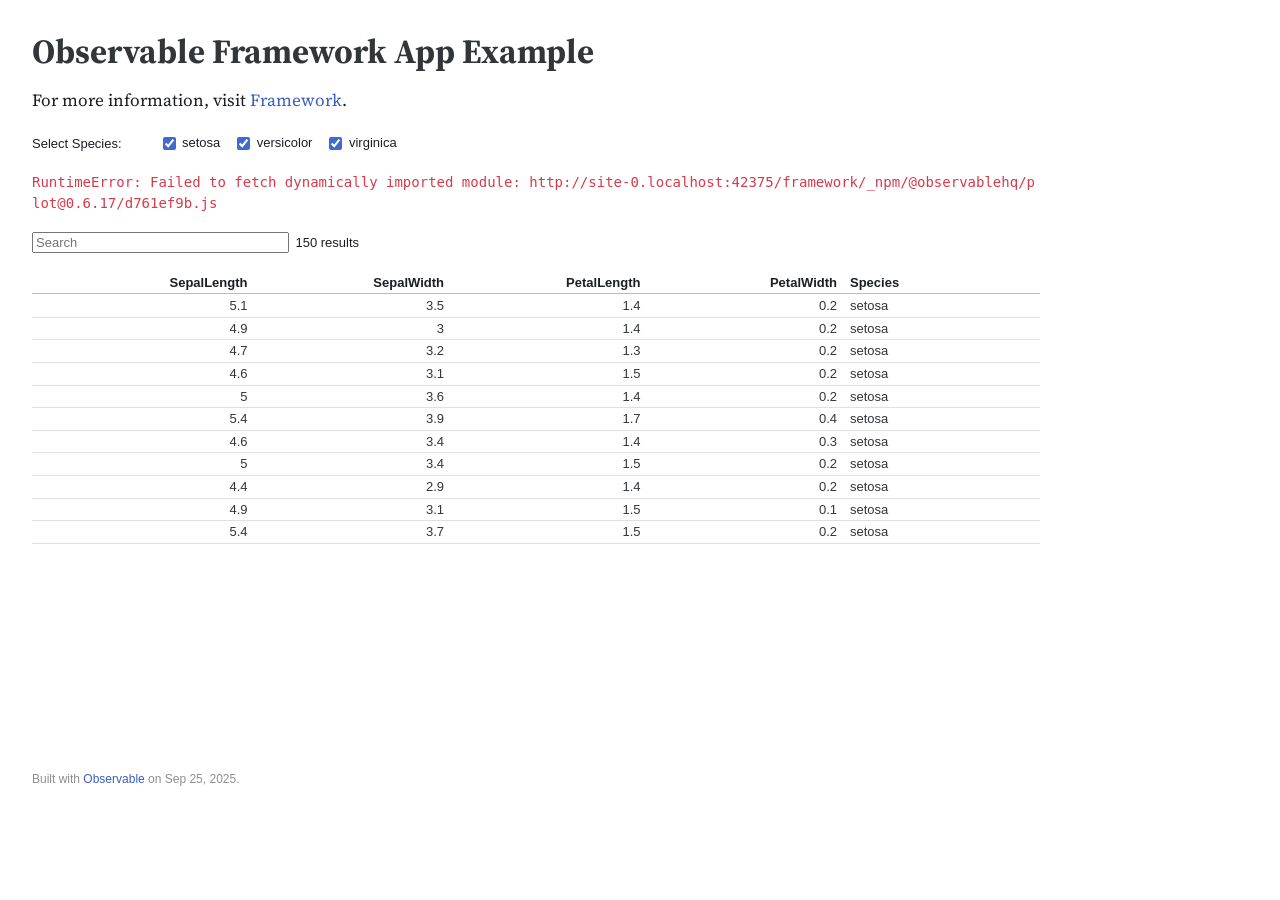
==== framework/index.html @ 9e9c7a54 "add framework" ====
<!DOCTYPE html>
<html>
<head>
<meta charset="utf-8">
<meta name="viewport" content="width=device-width, initial-scale=1, maximum-scale=1">
<meta name="generator" content="Observable Framework v1.13.3">
<title>Observable Framework App Example</title>
<link rel="preconnect" href="https://fonts.gstatic.com" crossorigin>
<link rel="preload" as="style" href="https://fonts.googleapis.com/css2?family=Source+Serif+4:ital,opsz,wght@0,8..60,200..900;1,8..60,200..900&amp;display=swap" crossorigin>
<link rel="preload" as="style" href="./_observablehq/theme-air,near-midnight.dcdbf18e.css">
<link rel="preload" as="style" href="./_observablehq/stdlib/inputs.ea9fd553.css">
<link rel="stylesheet" type="text/css" href="https://fonts.googleapis.com/css2?family=Source+Serif+4:ital,opsz,wght@0,8..60,200..900;1,8..60,200..900&amp;display=swap" crossorigin>
<link rel="stylesheet" type="text/css" href="./_observablehq/theme-air,near-midnight.dcdbf18e.css">
<link rel="stylesheet" type="text/css" href="./_observablehq/stdlib/inputs.ea9fd553.css">
<link rel="modulepreload" href="./_observablehq/client.bec2c5b0.js">
<link rel="modulepreload" href="./_observablehq/runtime.e080113b.js">
<link rel="modulepreload" href="./_observablehq/stdlib.72c7feca.js">
<link rel="modulepreload" href="./_observablehq/stdlib/inputs.bf5e2448.js">
<link rel="modulepreload" href="./_npm/@observablehq/plot@0.6.17/d761ef9b.js">
<link rel="modulepreload" href="./_npm/d3-dsv@3.0.1/9cffc2bd.js">
<link rel="modulepreload" href="./_npm/htl@0.3.1/72f4716c.js">
<link rel="modulepreload" href="./_npm/isoformat@0.2.1/18cbf477.js">
<link rel="modulepreload" href="./_npm/d3@7.9.0/e780feca.js">
<link rel="modulepreload" href="./_npm/interval-tree-1d@1.0.4/53fe8176.js">
<link rel="modulepreload" href="./_npm/d3-array@3.2.4/e93ca09f.js">
<link rel="modulepreload" href="./_npm/d3-axis@3.0.0/0f2de24d.js">
<link rel="modulepreload" href="./_npm/d3-brush@3.0.0/65eb105b.js">
<link rel="modulepreload" href="./_npm/d3-chord@3.0.1/7ef8fb2e.js">
<link rel="modulepreload" href="./_npm/d3-color@3.1.0/aeb57b94.js">
<link rel="modulepreload" href="./_npm/d3-contour@4.0.2/1d2aed74.js">
<link rel="modulepreload" href="./_npm/d3-delaunay@6.0.4/5ced1d52.js">
<link rel="modulepreload" href="./_npm/d3-dispatch@3.0.1/9ba9c7f3.js">
<link rel="modulepreload" href="./_npm/d3-drag@3.0.0/4202580c.js">
<link rel="modulepreload" href="./_npm/d3-ease@3.0.1/cdd7e898.js">
<link rel="modulepreload" href="./_npm/d3-fetch@3.0.1/b4e2ad9a.js">
<link rel="modulepreload" href="./_npm/d3-force@3.0.0/5e804d15.js">
<link rel="modulepreload" href="./_npm/d3-format@3.1.0/86074ef6.js">
<link rel="modulepreload" href="./_npm/d3-geo@3.1.1/40599fb3.js">
<link rel="modulepreload" href="./_npm/d3-hierarchy@3.1.2/e49e792c.js">
<link rel="modulepreload" href="./_npm/d3-interpolate@3.0.1/8d1e5425.js">
<link rel="modulepreload" href="./_npm/d3-path@3.1.0/20d3f133.js">
<link rel="modulepreload" href="./_npm/d3-polygon@3.0.1/7553081f.js">
<link rel="modulepreload" href="./_npm/d3-quadtree@3.0.1/0dfd751c.js">
<link rel="modulepreload" href="./_npm/d3-random@3.0.1/3c90ee06.js">
<link rel="modulepreload" href="./_npm/d3-scale@4.0.2/843b6a76.js">
<link rel="modulepreload" href="./_npm/d3-scale-chromatic@3.1.0/ba24c2e7.js">
<link rel="modulepreload" href="./_npm/d3-selection@3.0.0/4d94e5b7.js">
<link rel="modulepreload" href="./_npm/d3-shape@3.2.0/6d3a6726.js">
<link rel="modulepreload" href="./_npm/d3-time@3.1.0/9f03c579.js">
<link rel="modulepreload" href="./_npm/d3-time-format@4.1.0/07c9626f.js">
<link rel="modulepreload" href="./_npm/d3-timer@3.0.1/b58a267d.js">
<link rel="modulepreload" href="./_npm/d3-transition@3.0.1/004da2ac.js">
<link rel="modulepreload" href="./_npm/d3-zoom@3.0.0/b5786b3f.js">
<link rel="modulepreload" href="./_npm/binary-search-bounds@2.0.5/cbf6ba23.js">
<link rel="modulepreload" href="./_npm/internmap@2.0.3/e08981d9.js">
<link rel="modulepreload" href="./_npm/delaunator@5.0.1/02d43215.js">
<link rel="modulepreload" href="./_npm/robust-predicates@3.0.2/aa00730b.js">
<link rel="icon" href="./_file/observable.1af93621.png" type="image/png" sizes="32x32">
<script type="module">

import {define} from "./_observablehq/client.bec2c5b0.js";
import {registerFile} from "./_observablehq/stdlib.72c7feca.js";

registerFile("./data/iris.csv", {"name":"./data/iris.csv","mimeType":"text/csv","path":"./_file/data/iris.4cd8babb.csv","lastModified":1758835810843,"size":3863});

define({id: "8a3817b7", inputs: ["FileAttachment"], outputs: ["iris"], body: (FileAttachment) => {
const iris = FileAttachment("./data/iris.csv").csv({ typed: true });
return {iris};
}});

define({id: "d30e8e21", inputs: ["view","Inputs"], outputs: ["species"], body: (view,Inputs) => {
const species = view(
  Inputs.checkbox(["setosa", "virginica", "versicolor"], {
    sort: true,
    unique: true,
    value: ["setosa", "virginica", "versicolor"],
    label: "Select Species:",
  })
);
return {species};
}});

define({id: "90ae776d", inputs: ["iris","species"], outputs: ["dat"], body: (iris,species) => {
const dat = iris.filter((d) => species.includes(d.Species));
return {dat};
}});

define({id: "5f3a0eaa", inputs: ["Plot","width","dat","display"], outputs: ["chart"], body: (Plot,width,dat,display) => {
const chart = Plot.plot({
  width,
  grid: true,
  x: { label: "Length" },
  y: { label: "Width" },
  color: { legend: true },
  marks: [
    Plot.dot(dat, {
      x: "SepalLength",
      y: "SepalWidth",
      stroke: "Species",
      tip: true,
    }),
  ],
});
display(chart);
return {chart};
}});

define({id: "5bd51488", inputs: ["view","Inputs","dat"], outputs: ["tab"], body: (view,Inputs,dat) => {
const tab = view(Inputs.search(dat))
tab
return {tab};
}});

define({id: "1975c97d", inputs: ["Inputs","tab","display"], body: async (Inputs,tab,display) => {
display(await(
Inputs.table(tab)
))
}});

</script>
</head>
<body>
<div id="observablehq-center">
<aside id="observablehq-toc" data-selector="h1:not(:first-of-type)[id], h2:first-child[id], :not(h1) + h2[id]">
<nav>
</nav>
</aside>
<main id="observablehq-main" class="observablehq">
<h1 id="observable-framework-app-example" tabindex="-1"><a class="observablehq-header-anchor" href="#observable-framework-app-example">Observable Framework App Example</a></h1>
<p>For more information, visit <a href="https://observablehq.com/framework/" target="_blank" rel="noopener noreferrer">Framework</a>.</p>
<div class="observablehq observablehq--block"><!--:8a3817b7:--></div>
<div class="observablehq observablehq--block"><!--:d30e8e21:--></div>
<div class="observablehq observablehq--block"><!--:90ae776d:--></div>
<div class="observablehq observablehq--block"><!--:5f3a0eaa:--></div>
<div class="observablehq observablehq--block"><!--:5bd51488:--></div>
<div class="observablehq observablehq--block"><observablehq-loading></observablehq-loading><!--:1975c97d:--></div>
</main>
<footer id="observablehq-footer">
<div>Built with <a href="https://observablehq.com/" target="_blank" rel="noopener noreferrer">Observable</a> on <a title="2025-09-25T18:21:43">Sep 25, 2025</a>.</div>
</footer>
</div>
</body>
</html>
---- framework/_observablehq/theme-air,near-midnight.dcdbf18e.css ----
:root{--monospace: Menlo, Consolas, monospace;--monospace-font: 14px/1.5 var(--monospace);--serif: "Source Serif 4", "Iowan Old Style", "Apple Garamond", "Palatino Linotype", "Times New Roman", "Droid Serif", Times, serif, "Apple Color Emoji", "Segoe UI Emoji", "Segoe UI Symbol";--sans-serif: -apple-system, BlinkMacSystemFont, "avenir next", avenir, helvetica, "helvetica neue", ubuntu, roboto, noto, "segoe ui", arial, sans-serif;--theme-blue: #4269d0;--theme-green: #3ca951;--theme-red: #ff725c;--theme-yellow: #efb118}html{-webkit-text-size-adjust:100%;-webkit-font-smoothing:antialiased;-moz-osx-font-smoothing:grayscale;background:var(--theme-background);color:var(--theme-foreground)}body{font:17px/1.5 var(--serif);margin:0}a[href]{color:var(--theme-foreground-focus)}h1,h2,h3,h4,h5,h6{color:var(--theme-foreground-alt);font-weight:700;line-height:1.15;margin-top:0;margin-bottom:.25rem;text-wrap:balance}h2+p,h3+p,h4+p,h2+table,h3+table,h4+table{margin-top:0}h1+h2{color:var(--theme-foreground);font-size:20px;font-style:italic;font-weight:400;margin-bottom:1rem}a[href]{text-decoration:none}a[href]:hover,a[href]:focus{text-decoration:underline}h1 code,h2 code,h3 code,h4 code,h5 code,h6 code{font-size:90%}pre{line-height:1.5}pre,code,tt{font-family:var(--monospace);font-size:14px}img{max-width:100%}p,table,figure,figcaption,h1,h2,h3,h4,h5,h6,.katex-display{max-width:640px}blockquote,ol,ul{max-width:600px}blockquote{margin:1rem 1.5rem}ul ol{padding-left:28px}hr{height:1px;margin:1rem 0;padding:1rem 0;border:none;background:no-repeat center/100% 1px linear-gradient(to right,var(--theme-foreground-faintest),var(--theme-foreground-faintest))}pre{background-color:var(--theme-background-alt);border-radius:4px;margin:1rem -1rem;max-width:960px;min-height:1.5em;padding:.5rem 1rem;overflow-x:auto;box-sizing:border-box}input:not([type]),input[type=email],input[type=number],input[type=password],input[type=range],input[type=search],input[type=tel],input[type=text],input[type=url]{width:240px}input,canvas,button{vertical-align:middle}button,input,textarea{accent-color:var(--theme-blue)}table{width:100%;border-collapse:collapse;font:13px/1.2 var(--sans-serif)}table pre,table code,table tt{font-size:inherit;line-height:inherit}th>pre:only-child,td>pre:only-child{margin:0;padding:0}th{color:var(--theme-foreground);text-align:left;vertical-align:bottom}td{color:var(--theme-foreground-alt);vertical-align:top}th,td{padding:3px 6.5px 3px 0}th:last-child,td:last-child{padding-right:0}tr:not(:last-child){border-bottom:solid 1px var(--theme-foreground-faintest)}thead tr{border-bottom:solid 1px var(--theme-foreground-fainter)}figure,table{margin:1rem 0}figure img{max-width:100%}figure>h2,figure>h3{font-family:var(--sans-serif)}figure>h2{font-size:20px}figure>h3{font-size:16px;font-weight:400}figcaption{font:small var(--sans-serif);color:var(--theme-foreground-muted)}a[href].observablehq-header-anchor{color:inherit}:root{--font-big: 700 32px/1 var(--sans-serif);--font-small: 14px var(--sans-serif)}.big{font:var(--font-big)}.small{font:var(--font-small)}.red{color:var(--theme-red)}.yellow{color:var(--theme-yellow)}.green{color:var(--theme-green)}.blue{color:var(--theme-blue)}.muted{color:var(--theme-foreground-muted)}.observablehq--draft>h1:first-of-type:after{content:" [DRAFT]";color:var(--theme-foreground-muted)}:root{--theme-caret: url("data:image/svg+xml,%3Csvg xmlns='http://www.w3.org/2000/svg' width='16' height='16' viewBox='0 0 16 16'%3E%3Cpath d='M5 7L8.125 9.5L11.25 7' stroke='black' stroke-width='1.5' stroke-linecap='round' fill='none'/%3E%3C/svg%3E");--theme-toggle: url("data:image/svg+xml,%3Csvg xmlns='http://www.w3.org/2000/svg' width='16' height='16' viewBox='0 0 16 16'%3E%3Cpath d='m10.5,11 2.5-3-2.5-3 M6,8h7' fill='none' stroke='black' stroke-width='2'/%3E%3Crect x='2' y='2' fill='currentColor' height='12' rx='0.5' width='2'/%3E%3C/svg%3E");--theme-magnifier: url("data:image/svg+xml,%3Csvg xmlns='http://www.w3.org/2000/svg' width='16' height='16' viewBox='0 0 16 16'%3E%3Cpath stroke='currentColor' stroke-width='2' fill='none' d='M15,15L10.5,10.5a3,3 0 1,0 -6 -6a3,3 0 1,0 6 6'%3E%3C/path%3E%3C/svg%3E");--observablehq-max-width: 1440px;--observablehq-header-height: 2.2rem;scroll-padding-top:2.5rem}:root:has(#observablehq-header){scroll-padding-top:calc(var(--observablehq-header-height) + 2.5rem)}body{max-width:var(--observablehq-max-width);margin:auto}#observablehq-main,#observablehq-header,#observablehq-footer{margin:1rem auto}#observablehq-header{position:fixed;top:0;left:calc(max(0rem,(100vw - var(--observablehq-max-width)) / 2) + var(--observablehq-inset-left) + 2rem);right:calc(max(0rem,(100vw - var(--observablehq-max-width)) / 2) + var(--observablehq-inset-right) + 2rem);z-index:2;display:flex;align-items:center;gap:.5rem;height:var(--observablehq-header-height);margin:0 -2rem 2rem;padding:1rem 2rem .5rem;background:var(--theme-background);border-bottom:solid 1px var(--theme-foreground-faintest);font:500 16px var(--sans-serif)}#observablehq-main{min-height:calc(100vh - 20rem);position:relative;z-index:0}#observablehq-header~#observablehq-main{margin-top:calc(var(--observablehq-header-height) + 1.5rem + 2rem)}#observablehq-footer{display:block;margin-top:10rem;font:12px var(--sans-serif);color:var(--theme-foreground-faint)}#observablehq-footer nav{display:grid;max-width:640px;grid-template-columns:1fr 1fr;column-gap:1rem;margin-bottom:1rem}#observablehq-footer nav a{display:flex;flex-direction:column;border:1px solid var(--theme-foreground-fainter);border-radius:8px;padding:1rem;line-height:1rem;text-decoration:none}#observablehq-footer nav a span{font-size:14px}#observablehq-footer nav a:hover span{text-decoration:underline}#observablehq-footer nav a:hover{border-color:var(--theme-foreground-focus)}#observablehq-footer nav a[rel=prev]{grid-column:1;align-items:start}#observablehq-footer nav a[rel=next]{grid-column:2;align-items:end}#observablehq-footer nav a:before{color:var(--theme-foreground-faint)}#observablehq-footer nav a[rel=prev]:before{content:"Previous page"}#observablehq-footer nav a[rel=next]:before{content:"Next page"}#observablehq-center{margin:2rem;--observablehq-inset-left: 0rem;--observablehq-inset-right: 0rem}#observablehq-sidebar{--observablehq-sidebar-padding-left: max(0rem, (100vw - var(--observablehq-max-width)) / 2) ;position:fixed;background:var(--theme-background-alt);color:var(--theme-foreground-muted);font:14px var(--sans-serif);visibility:hidden;font-weight:500;width:calc(272px + var(--observablehq-sidebar-padding-left));z-index:3;top:0;bottom:0;left:-272px;box-sizing:border-box;padding:0 .5rem 1rem calc(var(--observablehq-sidebar-padding-left) + .5rem);overflow-y:auto}#observablehq-sidebar ol,#observablehq-toc ol{list-style:none;margin:0;padding:0}#observablehq-sidebar>ol,#observablehq-sidebar>details,#observablehq-sidebar>section{position:relative;padding-bottom:.5rem;margin:.5rem 0;border-bottom:solid 1px var(--theme-foreground-faintest)}#observablehq-sidebar>ol:first-child{position:sticky;top:0;z-index:1;font-size:16px;font-weight:700;padding-top:1rem;margin:0;color:var(--theme-foreground)}#observablehq-sidebar>ol:first-child:before{content:"";position:absolute;inset:0 -.5rem;background:var(--theme-background-alt)}#observablehq-sidebar>ol:first-child>li{position:relative}#observablehq-sidebar>ol:first-child>li>a{height:calc(var(--observablehq-header-height) - 1rem)}#observablehq-sidebar>ol:last-child,#observablehq-sidebar>details:last-child,#observablehq-sidebar>section:last-child{border-bottom:none}#observablehq-sidebar summary{font-weight:700;color:var(--theme-foreground);cursor:default}#observablehq-sidebar summary::-webkit-details-marker,#observablehq-sidebar summary::marker{display:none}#observablehq-sidebar details summary:after{position:absolute;right:0;width:1rem;height:1rem;background:var(--theme-foreground-muted);content:"";-webkit-mask:var(--theme-caret);-webkit-mask-repeat:no-repeat;-webkit-mask-position:center;mask:var(--theme-caret);mask-repeat:no-repeat;mask-position:center;padding:.5rem;transition:transform .25s ease;transform:rotate(-90deg);transform-origin:50% 50%}#observablehq-sidebar details summary:hover:after{color:var(--theme-foreground)}#observablehq-sidebar details[open] summary:after{transform:rotate(0)}#observablehq-sidebar-toggle{position:fixed;appearance:none;background:none;top:0;left:0;height:100%;width:2rem;display:flex;align-items:center;justify-content:center;cursor:e-resize;margin:0;color:var(--theme-foreground-muted);z-index:1}#observablehq-sidebar-close{position:absolute;top:1rem;right:0;width:2rem;height:var(--observablehq-header-height);display:flex;align-items:center;justify-content:center;color:var(--theme-foreground-muted);cursor:w-resize;z-index:2}#observablehq-sidebar-toggle:before,#observablehq-sidebar-close:before{content:"";width:1rem;height:1rem;background:currentColor;-webkit-mask:var(--theme-toggle);mask:var(--theme-toggle)}#observablehq-sidebar-close:before{transform:scaleX(-1)}#observablehq-sidebar summary,.observablehq-link a{display:flex;padding:.5rem 1rem .5rem 1.5rem;margin-left:-.5rem;align-items:center}#observablehq-sidebar summary a{flex-grow:1;color:inherit}#observablehq-sidebar summary.observablehq-link{padding:0;margin-left:0}#observablehq-sidebar details summary:hover,.observablehq-link-active a,.observablehq-link a:hover{background:var(--theme-background)}.observablehq-link a:hover{color:var(--theme-foreground-focus)}#observablehq-toc{display:none;position:fixed;color:var(--theme-foreground-muted);font:400 14px var(--sans-serif);z-index:1;top:0;right:calc(max(0rem,(100% - var(--observablehq-max-width)) / 2) + 1rem);bottom:0;overflow-y:auto}#observablehq-header~#observablehq-toc{top:calc(var(--observablehq-header-height) + 1.5rem)}#observablehq-toc nav{width:192px;margin:2rem 0;padding:0 1rem;box-sizing:border-box;border-left:solid 1px var(--theme-foreground-faintest)}#observablehq-toc div{font-weight:700;color:var(--theme-foreground);margin-bottom:.5rem}.observablehq-secondary-link a{display:block;padding:.25rem 0}.observablehq-link:not(.observablehq-link-active) a[href]:not(:hover),.observablehq-secondary-link:not(.observablehq-secondary-link-active) a[href]:not(:hover){color:inherit}.observablehq-link-active,.observablehq-secondary-link-active{position:relative}.observablehq-link-active:before,.observablehq-secondary-link-highlight{content:"";position:absolute;width:3px;background:var(--theme-foreground-focus)}.observablehq-link-active:before{top:0;bottom:0;left:-.5rem}.observablehq-secondary-link-highlight{left:1px;top:2rem;height:0;transition:top .15s ease,height .15s ease}#observablehq-sidebar{transition:visibility .15s 0ms,left .15s 0ms ease}#observablehq-sidebar:focus-within,#observablehq-sidebar-toggle:checked~#observablehq-sidebar{left:0;visibility:initial;box-shadow:0 0 8px 4px #0000001a;transition:visibility 0ms 0ms,left .15s 0ms ease}#observablehq-sidebar-backdrop{display:none;position:fixed;inset:0;z-index:2}#observablehq-sidebar-backdrop:has(~#observablehq-sidebar:focus-within),#observablehq-sidebar-toggle:checked~#observablehq-sidebar-backdrop{display:initial}@media (prefers-color-scheme: dark){#observablehq-sidebar:focus-within,#observablehq-sidebar-toggle:checked~#observablehq-sidebar{box-shadow:0 0 8px 4px #00000080}}@media (min-width: calc(912px + 6rem)){#observablehq-sidebar{transition:none!important}#observablehq-sidebar-toggle:checked~#observablehq-sidebar-backdrop{display:none}#observablehq-sidebar-toggle:checked~#observablehq-sidebar,#observablehq-sidebar-toggle:indeterminate~#observablehq-sidebar{left:0;visibility:initial;box-shadow:none}#observablehq-sidebar-toggle:checked~#observablehq-center,#observablehq-sidebar-toggle:indeterminate~#observablehq-center{--observablehq-inset-left: calc(272px + 1rem) ;--observablehq-inset-right: 1rem;padding-left:var(--observablehq-inset-left);padding-right:1rem}}@media (min-width: calc(832px + 5rem)){#observablehq-toc~#observablehq-main{padding-right:calc(192px + 1rem)}#observablehq-toc{display:block}}@media (min-width: calc(912px + 6rem)){#observablehq-sidebar-toggle:checked~#observablehq-center #observablehq-toc,#observablehq-sidebar-toggle:indeterminate~#observablehq-center #observablehq-toc{display:none}#observablehq-sidebar-toggle:checked~#observablehq-center #observablehq-toc~#observablehq-main,#observablehq-sidebar-toggle:indeterminate~#observablehq-center #observablehq-toc~#observablehq-main{padding-right:0}}@media (min-width: calc(1104px + 7rem)){#observablehq-sidebar-toggle:checked~#observablehq-center #observablehq-toc,#observablehq-sidebar-toggle:indeterminate~#observablehq-center #observablehq-toc,#observablehq-toc{display:block}#observablehq-sidebar-toggle:checked~#observablehq-center #observablehq-toc~#observablehq-main,#observablehq-sidebar-toggle:indeterminate~#observablehq-center #observablehq-toc~#observablehq-main{padding-right:calc(192px + 1rem)}}.observablehq-pre-container{position:relative;margin:1rem -1rem;max-width:960px}.observablehq-pre-container:after{position:absolute;top:0;right:0;height:21px;font:12px var(--sans-serif);color:var(--theme-foreground-muted);background:linear-gradient(to right,transparent,var(--theme-background-alt) 40%);padding:.5rem .5rem .5rem 1.5rem}.observablehq-pre-container[data-language]:after{content:attr(data-language)}.observablehq-pre-container pre{padding-right:4rem;margin:0;max-width:none}.observablehq-pre-copy{position:absolute;top:0;right:0;background:none;color:transparent;border:none;border-radius:4px;padding:0 8px;margin:4px;height:29px;cursor:pointer;z-index:1;display:flex;align-items:center}.observablehq-pre-copied:before{content:"Copied!";position:absolute;right:calc(100% + .25rem);background:linear-gradient(to right,transparent,var(--theme-background-alt) 10%);color:var(--theme-green);font:var(--font-small);padding:4px 8px 4px 16px;pointer-events:none;animation-name:observablehq-pre-copied;animation-duration:.25s;animation-direction:alternate;animation-iteration-count:2}@keyframes observablehq-pre-copied{0%{opacity:0;transform:translate(.5rem)}50%{opacity:1}to{transform:translate(0)}}.observablehq-pre-container[data-copy] .observablehq-pre-copy,.observablehq-pre-container:hover .observablehq-pre-copy,.observablehq-pre-container .observablehq-pre-copy:focus{background:var(--theme-background-alt);color:var(--theme-foreground-faint)}.observablehq-pre-container .observablehq-pre-copy:hover{color:var(--theme-foreground-muted)}.observablehq-pre-container .observablehq-pre-copy:active{color:var(--theme-foreground);background:var(--theme-foreground-faintest)}#observablehq-sidebar.observablehq-search-results>ol:not(:first-child),#observablehq-sidebar.observablehq-search-results>details,#observablehq-sidebar.observablehq-search-results>section{display:none}#observablehq-search{position:relative;padding:.5rem 0 0;display:flex;align-items:center}#observablehq-search input{padding:6px 4px 6px 2.2em;width:100%;border:none;border-radius:4px;background-color:var(--theme-background);font-size:13.3px;height:28px}#observablehq-search input::placeholder{color:var(--theme-foreground-faint)}#observablehq-search:before{position:absolute;left:.5rem;content:"";width:1rem;height:1rem;background:currentColor;-webkit-mask:var(--theme-magnifier);mask:var(--theme-magnifier);pointer-events:none}#observablehq-search:after{position:absolute;right:6px;content:attr(data-shortcut);pointer-events:none}#observablehq-search:focus-within:after{content:""}#observablehq-search-results{--relevance-width: 32px;position:absolute;overflow-y:auto;top:6.5rem;left:var(--observablehq-sidebar-padding-left);right:.5rem;bottom:0}#observablehq-search-results a span{max-width:184px;white-space:nowrap;overflow:hidden;text-overflow:ellipsis}#observablehq-search-results div{text-align:right;font-size:10px;margin:.5em}#observablehq-search-results li{position:relative;display:flex;align-items:center}#observablehq-search-results a{flex-grow:1}#observablehq-search-results li:after,#observablehq-search-results a span:after{content:"";width:var(--relevance-width);height:4px;position:absolute;top:14px;right:.5em;border-radius:2px;background:var(--theme-foreground-muted)}#observablehq-search-results li.observablehq-link-active:after{background:var(--theme-foreground-focus)}#observablehq-search-results a span:after{background:var(--theme-foreground-faintest)}#observablehq-search-results li[data-score="0"]:after{width:calc(var(--relevance-width) * .125)}#observablehq-search-results li[data-score="1"]:after{width:calc(var(--relevance-width) * .25)}#observablehq-search-results li[data-score="2"]:after{width:calc(var(--relevance-width) * .4375)}#observablehq-search-results li[data-score="3"]:after{width:calc(var(--relevance-width) * .625)}#observablehq-search-results li[data-score="4"]:after{width:calc(var(--relevance-width) * .8125)}@media print{#observablehq-center{padding-left:1em!important}#observablehq-sidebar,#observablehq-footer{display:none!important}}#observablehq-main{container-type:inline-size}.grid{margin:1rem 0;display:grid;gap:1rem;grid-auto-rows:1fr}.grid svg{overflow:visible}.grid figure{margin:0}.grid>*>p:first-child{margin-top:0}.grid>*>p:last-child{margin-bottom:0}@container (min-width: 640px){.grid-cols-2,.grid-cols-4{grid-template-columns:repeat(2,minmax(0,1fr))}.grid-cols-2 .grid-colspan-2,.grid-cols-2 .grid-colspan-3,.grid-cols-2 .grid-colspan-4,.grid-cols-4 .grid-colspan-2,.grid-cols-4 .grid-colspan-3,.grid-cols-4 .grid-colspan-4{grid-column:span 2}}@container (min-width: 720px){.grid-cols-3{grid-template-columns:repeat(3,minmax(0,1fr))}.grid-cols-3 .grid-colspan-2{grid-column:span 2}.grid-cols-3 .grid-colspan-3{grid-column:span 3}}@container (min-width: 1080px){.grid-cols-4{grid-template-columns:repeat(4,minmax(0,1fr))}.grid-cols-4 .grid-colspan-3{grid-column:span 3}.grid-cols-4 .grid-colspan-4{grid-column:span 4}}.grid-rowspan-2{grid-row:span 2}.grid-rowspan-3{grid-row:span 3}.grid-rowspan-4{grid-row:span 4}.note,.tip,.warning,.caution{border-left:solid 1px;border-radius:0 4px 4px 0;padding:1rem 2rem;margin:1rem 0;box-sizing:border-box;max-width:640px}.note:before,.tip:before,.warning:before,.caution:before{display:block;margin-bottom:1rem;font-weight:700}.note{border-left-color:var(--theme-foreground-fainter);background-color:var(--theme-background-alt)}.note:before{content:"Note";color:var(--theme-foreground-muted)}.tip{border-left-color:var(--theme-green);background-color:color-mix(in srgb,var(--theme-green),var(--theme-background) 90%)}.tip:before{content:"Tip";color:var(--theme-green)}.warning{border-left-color:var(--theme-yellow);background-color:color-mix(in srgb,var(--theme-yellow),var(--theme-background) 90%)}.warning:before{content:"Warning";color:var(--theme-yellow)}.caution{border-left-color:var(--theme-red);background-color:color-mix(in srgb,var(--theme-red),var(--theme-background) 90%)}.caution:before{content:"Caution";color:var(--theme-red)}.note[label]:before,.tip[label]:before,.warning[label]:before,.caution[label]:before{content:attr(label)}.note>:first-child,.tip>:first-child,.warning>:first-child,.caution>:first-child{margin-top:0}.note>:last-child,.tip>:last-child,.warning>:last-child,.caution>:last-child{margin-bottom:0}.card{background:var(--theme-background-alt);border:solid 1px var(--theme-foreground-faintest);border-radius:.75rem;padding:1rem;margin:1rem 0;font:14px var(--sans-serif)}.grid>.card{margin:0}.card>:first-child,.card>:first-child>:first-child{margin-top:0}.card>:last-child,.card>:last-child>:last-child{margin-bottom:0}.card h2,.card h3{font-size:inherit}.card h2{font-weight:500;font-size:15px}.card h3{font-weight:400;color:var(--theme-foreground-muted)}.card h2~svg,.card h3~svg,.card h2~p,.card h3~p{margin-top:1rem}.observablehq--block:empty{margin:0}@keyframes observablehq-loading{0%{transform:rotate(0)}to{transform:rotate(360deg)}}observablehq-loading{font:var(--monospace-font);color:var(--theme-foreground-muted);display:inline-block;transform-origin:.32em 55%;animation-name:observablehq-loading;animation-timing-function:linear;animation-duration:1s;animation-iteration-count:infinite}observablehq-loading:before{content:"\21bb"}.observablehq--block observablehq-loading{display:block}.observablehq--block{margin:1rem 0}.observablehq--block .observablehq,.observablehq--block .observablehq--inspect{display:block}.observablehq--collapsed,.observablehq--expanded.observablehq--inspect a{cursor:pointer}.observablehq--caret{margin-right:4px;vertical-align:baseline}.observablehq--field{text-indent:-1rem;margin-left:1rem}.observablehq--inspect{font:var(--monospace-font);overflow-x:auto;white-space:pre}.observablehq--inspect.observablehq--import{white-space:normal}.observablehq--inspect::-webkit-scrollbar{display:none}.observablehq--error .observablehq--inspect{word-break:break-all;white-space:pre-wrap}.observablehq--string-expand{margin-left:6px;padding:2px 6px;border-radius:2px;font-size:80%;background:var(--theme-background-alt);cursor:pointer;vertical-align:middle}.observablehq--keyword,.hljs-doctag,.hljs-keyword,.hljs-meta .hljs-keyword,.hljs-template-tag,.hljs-template-variable,.hljs-type,.hljs-variable.language_{color:var(--syntax-keyword)}.observablehq--symbol,.hljs-title,.hljs-title.class_,.hljs-title.class_.inherited__,.hljs-title.function_{color:var(--syntax-entity)}.observablehq--index,.observablehq--key,.hljs-attr,.hljs-attribute,.hljs-meta,.hljs-operator,.hljs-variable,.hljs-selector-attr,.hljs-selector-class,.hljs-selector-id{color:var(--syntax-constant)}.observablehq--regexp,.observablehq--string,.hljs-regexp,.hljs-string,.hljs-meta .hljs-string{color:var(--syntax-string)}.observablehq--null,.observablehq--undefined,.hljs-built_in,.hljs-literal,.hljs-symbol{color:var(--syntax-variable)}.observablehq--prototype-key,.observablehq--empty,.hljs-comment,.hljs-formula{color:var(--syntax-comment)}.observablehq--bigint,.observablehq--boolean,.observablehq--date,.observablehq--forbidden,.observablehq--number,.hljs-name,.hljs-number,.hljs-quote,.hljs-selector-tag,.hljs-selector-pseudo{color:var(--syntax-entity-tag)}.hljs-subst{color:var(--syntax-storage-modifier-import)}.hljs-section{color:var(--syntax-markup-heading);font-weight:700}.hljs-bullet{color:var(--syntax-markup-list)}.hljs-emphasis{color:var(--syntax-markup-italic);font-style:italic}.hljs-strong{color:var(--syntax-markup-bold);font-weight:700}.hljs-addition{color:var(--syntax-markup-inserted);background-color:var(--syntax-markup-inserted-background)}.hljs-deletion{color:var(--syntax-markup-deleted);background-color:var(--syntax-markup-deleted-background)}.observablehq--empty{font-style:oblique}.observablehq--error{color:var(--syntax-keyword)}.plot-d6a7b5{--plot-background: var(--theme-background)}p .plot-d6a7b5{display:inline-block}@media (prefers-color-scheme: light){:root{--syntax-keyword: #d73a49;--syntax-entity: #6f42c1;--syntax-constant: #005cc5;--syntax-string: #032f62;--syntax-variable: #e36209;--syntax-comment: var(--theme-foreground-muted);--syntax-entity-tag: #22863a;--syntax-storage-modifier-import: #24292e;--syntax-markup-heading: #005cc5;--syntax-markup-list: #735c0f;--syntax-markup-italic: #24292e;--syntax-markup-bold: #24292e;--syntax-markup-inserted: #22863a;--syntax-markup-inserted-background: #f0fff4;--syntax-markup-deleted: #b31d28;--syntax-markup-deleted-background: #ffeef0}}@media (prefers-color-scheme: light){:root{--theme-background-b: color-mix(in srgb, var(--theme-foreground) 4%, var(--theme-background-a));--theme-background: var(--theme-background-a);--theme-background-alt: var(--theme-background-b);--theme-foreground-alt: color-mix(in srgb, var(--theme-foreground) 90%, var(--theme-background-a));--theme-foreground-muted: color-mix(in srgb, var(--theme-foreground) 60%, var(--theme-background-a));--theme-foreground-faint: color-mix(in srgb, var(--theme-foreground) 50%, var(--theme-background-a));--theme-foreground-fainter: color-mix(in srgb, var(--theme-foreground) 30%, var(--theme-background-a));--theme-foreground-faintest: color-mix(in srgb, var(--theme-foreground) 14%, var(--theme-background-a));color-scheme:light}}@media (prefers-color-scheme: light){:root{--theme-foreground: #1b1e23;--theme-foreground-focus: #3b5fc0;--theme-background-a: #ffffff}}@media (prefers-color-scheme: dark){:root{--syntax-keyword: #ff7b72;--syntax-entity: #d2a8ff;--syntax-constant: #79c0ff;--syntax-string: #a5d6ff;--syntax-variable: #ffa657;--syntax-comment: var(--theme-foreground-muted);--syntax-entity-tag: #7ee787;--syntax-storage-modifier-import: #c9d1d9;--syntax-markup-heading: #1f6feb;--syntax-markup-list: #f2cc60;--syntax-markup-italic: #c9d1d9;--syntax-markup-bold: #c9d1d9;--syntax-markup-inserted: #aff5b4;--syntax-markup-inserted-background: #033a16;--syntax-markup-deleted: #ffdcd7;--syntax-markup-deleted-background: #67060c}}@media (prefers-color-scheme: dark){:root{--theme-background-a: color-mix(in srgb, var(--theme-foreground) 4%, var(--theme-background-b));--theme-background: var(--theme-background-a);--theme-background-alt: var(--theme-background-b);--theme-foreground-alt: color-mix(in srgb, var(--theme-foreground) 90%, var(--theme-background-b));--theme-foreground-muted: color-mix(in srgb, var(--theme-foreground) 60%, var(--theme-background-b));--theme-foreground-faint: color-mix(in srgb, var(--theme-foreground) 50%, var(--theme-background-b));--theme-foreground-fainter: color-mix(in srgb, var(--theme-foreground) 30%, var(--theme-background-b));--theme-foreground-faintest: color-mix(in srgb, var(--theme-foreground) 14%, var(--theme-background-b));color-scheme:dark}}@media (prefers-color-scheme: dark){:root{--theme-foreground: #dfdfd6;--theme-foreground-focus: oklch(.712564 .257662 265.758);--theme-background-b: #161616}}
---- framework/_observablehq/stdlib/inputs.ea9fd553.css ----
.inputs-3a86ea{--length1: 3.25px;--length2: 6.5px;--length3: 13px;--label-width: 120px;--input-width: 240px;font:13px/1.2 var(--sans-serif)}form.inputs-3a86ea{display:flex;align-items:center;flex-wrap:wrap;min-height:25.5px;margin:var(--length3) 0}form.inputs-3a86ea>label{width:100%;padding-bottom:3px}form.inputs-3a86ea-toggle{flex-wrap:nowrap}form.inputs-3a86ea-toggle>label{align-self:start;padding:5px 0 4px;margin-right:var(--length2)}form.inputs-3a86ea-toggle>label,form.inputs-3a86ea-toggle .inputs-3a86ea-input{width:initial}@media only screen and (min-width: 30em){form.inputs-3a86ea{flex-wrap:nowrap;width:calc(var(--input-width) + var(--label-width));max-width:100%;margin:initial}form.inputs-3a86ea>label{flex-shrink:0;align-self:start;padding:5px 0 4px;width:var(--label-width);margin-right:var(--length2)}}.inputs-3a86ea button,.inputs-3a86ea input,.inputs-3a86ea select,.inputs-3a86ea table,.inputs-3a86ea textarea{color:inherit;font:inherit;box-sizing:border-box}.inputs-3a86ea button,.inputs-3a86ea input{line-height:normal}.inputs-3a86ea button{margin:0}.inputs-3a86ea button+button{margin-left:var(--length1)}.inputs-3a86ea-textarea{--input-width: 520px}.inputs-3a86ea-textarea>div{width:100%;text-align:right}.inputs-3a86ea-textarea>div textarea{display:block;width:100%;margin:0;padding:4px;min-height:calc(2.5em + 8px);max-height:calc(14em + 8px);resize:vertical}.inputs-3a86ea-textarea>div button{margin:4px 0 0}.inputs-3a86ea input[type=radio],.inputs-3a86ea input[type=checkbox]{margin-right:var(--length2)}.inputs-3a86ea-input{display:flex;align-items:center;width:100%}.inputs-3a86ea-input>input,.inputs-3a86ea-input>button,.inputs-3a86ea-input>output{width:inherit;min-width:0}.inputs-3a86ea-input>button,.inputs-3a86ea-input>output,.inputs-3a86ea-input>input[type=number]{flex-shrink:2.5}.inputs-3a86ea-input>output{white-space:pre;margin-left:var(--length2)}.inputs-3a86ea-input>button{margin-left:var(--length1)}.inputs-3a86ea-input>input[type=number]{font-variant-numeric:tabular-nums;flex-shrink:1.5;text-overflow:ellipsis}.inputs-3a86ea-input>input[type=color]~output{font-family:ui-monospace,var(--monospace)}.inputs-3a86ea-input:not(:only-child)>input[type=color]~output{flex-shrink:1}.inputs-3a86ea-input>input[type=range]{margin:0;margin-left:var(--length2)}.inputs-3a86ea-input>input[type=date],.inputs-3a86ea-input>input[type=datetime-local]{height:22px}form.inputs-3a86ea-checkbox{width:auto;max-width:640px}.inputs-3a86ea-checkbox div label{display:inline-flex;align-items:center;margin-right:var(--length3)}form.inputs-3a86ea-table{display:block;overflow-y:auto;width:100%}.inputs-3a86ea-table table{max-width:initial;min-height:33px;margin:0;border-collapse:separate;border-spacing:0;font-variant-numeric:tabular-nums}.inputs-3a86ea-table tr:not(:last-child) td,.inputs-3a86ea-table tr:not(:last-child) th{border-bottom:solid 1px var(--theme-foreground-faintest)}.inputs-3a86ea-table thead tr td,.inputs-3a86ea-table thead tr th{border-bottom:solid 1px var(--theme-foreground-fainter)}.inputs-3a86ea-table thead th span{display:inline-block;width:.5em;margin-left:-.5em}.inputs-3a86ea-table td,.inputs-3a86ea-table th{white-space:nowrap;text-overflow:ellipsis;overflow:hidden;padding:3px 6.5px 3px 0}.inputs-3a86ea-table tr>:not(:first-of-type){padding-left:var(--length2)}.inputs-3a86ea-table tr>:last-of-type{padding-right:var(--length3)}.inputs-3a86ea-table tr>:first-of-type{text-overflow:unset;width:19px}.inputs-3a86ea-table tr>:first-of-type input{opacity:0;margin:0 3px 1px 4px}.inputs-3a86ea-table tr:hover>:first-of-type input:enabled,.inputs-3a86ea-table tr>:first-of-type input:focus,.inputs-3a86ea-table tr>:first-of-type input:checked,.inputs-3a86ea-table tr>:first-of-type input[type=checkbox]:indeterminate{opacity:inherit}.inputs-3a86ea-table thead tr{border-bottom:none}.inputs-3a86ea-table thead th{position:sticky;top:0;background:var(--theme-background);cursor:ns-resize}.inputs-3a86ea-table tbody tr:first-child td{padding-top:4px}
---- framework/_observablehq/theme-air,near-midnight.dcdbf18e.css ----
:root{--monospace: Menlo, Consolas, monospace;--monospace-font: 14px/1.5 var(--monospace);--serif: "Source Serif 4", "Iowan Old Style", "Apple Garamond", "Palatino Linotype", "Times New Roman", "Droid Serif", Times, serif, "Apple Color Emoji", "Segoe UI Emoji", "Segoe UI Symbol";--sans-serif: -apple-system, BlinkMacSystemFont, "avenir next", avenir, helvetica, "helvetica neue", ubuntu, roboto, noto, "segoe ui", arial, sans-serif;--theme-blue: #4269d0;--theme-green: #3ca951;--theme-red: #ff725c;--theme-yellow: #efb118}html{-webkit-text-size-adjust:100%;-webkit-font-smoothing:antialiased;-moz-osx-font-smoothing:grayscale;background:var(--theme-background);color:var(--theme-foreground)}body{font:17px/1.5 var(--serif);margin:0}a[href]{color:var(--theme-foreground-focus)}h1,h2,h3,h4,h5,h6{color:var(--theme-foreground-alt);font-weight:700;line-height:1.15;margin-top:0;margin-bottom:.25rem;text-wrap:balance}h2+p,h3+p,h4+p,h2+table,h3+table,h4+table{margin-top:0}h1+h2{color:var(--theme-foreground);font-size:20px;font-style:italic;font-weight:400;margin-bottom:1rem}a[href]{text-decoration:none}a[href]:hover,a[href]:focus{text-decoration:underline}h1 code,h2 code,h3 code,h4 code,h5 code,h6 code{font-size:90%}pre{line-height:1.5}pre,code,tt{font-family:var(--monospace);font-size:14px}img{max-width:100%}p,table,figure,figcaption,h1,h2,h3,h4,h5,h6,.katex-display{max-width:640px}blockquote,ol,ul{max-width:600px}blockquote{margin:1rem 1.5rem}ul ol{padding-left:28px}hr{height:1px;margin:1rem 0;padding:1rem 0;border:none;background:no-repeat center/100% 1px linear-gradient(to right,var(--theme-foreground-faintest),var(--theme-foreground-faintest))}pre{background-color:var(--theme-background-alt);border-radius:4px;margin:1rem -1rem;max-width:960px;min-height:1.5em;padding:.5rem 1rem;overflow-x:auto;box-sizing:border-box}input:not([type]),input[type=email],input[type=number],input[type=password],input[type=range],input[type=search],input[type=tel],input[type=text],input[type=url]{width:240px}input,canvas,button{vertical-align:middle}button,input,textarea{accent-color:var(--theme-blue)}table{width:100%;border-collapse:collapse;font:13px/1.2 var(--sans-serif)}table pre,table code,table tt{font-size:inherit;line-height:inherit}th>pre:only-child,td>pre:only-child{margin:0;padding:0}th{color:var(--theme-foreground);text-align:left;vertical-align:bottom}td{color:var(--theme-foreground-alt);vertical-align:top}th,td{padding:3px 6.5px 3px 0}th:last-child,td:last-child{padding-right:0}tr:not(:last-child){border-bottom:solid 1px var(--theme-foreground-faintest)}thead tr{border-bottom:solid 1px var(--theme-foreground-fainter)}figure,table{margin:1rem 0}figure img{max-width:100%}figure>h2,figure>h3{font-family:var(--sans-serif)}figure>h2{font-size:20px}figure>h3{font-size:16px;font-weight:400}figcaption{font:small var(--sans-serif);color:var(--theme-foreground-muted)}a[href].observablehq-header-anchor{color:inherit}:root{--font-big: 700 32px/1 var(--sans-serif);--font-small: 14px var(--sans-serif)}.big{font:var(--font-big)}.small{font:var(--font-small)}.red{color:var(--theme-red)}.yellow{color:var(--theme-yellow)}.green{color:var(--theme-green)}.blue{color:var(--theme-blue)}.muted{color:var(--theme-foreground-muted)}.observablehq--draft>h1:first-of-type:after{content:" [DRAFT]";color:var(--theme-foreground-muted)}:root{--theme-caret: url("data:image/svg+xml,%3Csvg xmlns='http://www.w3.org/2000/svg' width='16' height='16' viewBox='0 0 16 16'%3E%3Cpath d='M5 7L8.125 9.5L11.25 7' stroke='black' stroke-width='1.5' stroke-linecap='round' fill='none'/%3E%3C/svg%3E");--theme-toggle: url("data:image/svg+xml,%3Csvg xmlns='http://www.w3.org/2000/svg' width='16' height='16' viewBox='0 0 16 16'%3E%3Cpath d='m10.5,11 2.5-3-2.5-3 M6,8h7' fill='none' stroke='black' stroke-width='2'/%3E%3Crect x='2' y='2' fill='currentColor' height='12' rx='0.5' width='2'/%3E%3C/svg%3E");--theme-magnifier: url("data:image/svg+xml,%3Csvg xmlns='http://www.w3.org/2000/svg' width='16' height='16' viewBox='0 0 16 16'%3E%3Cpath stroke='currentColor' stroke-width='2' fill='none' d='M15,15L10.5,10.5a3,3 0 1,0 -6 -6a3,3 0 1,0 6 6'%3E%3C/path%3E%3C/svg%3E");--observablehq-max-width: 1440px;--observablehq-header-height: 2.2rem;scroll-padding-top:2.5rem}:root:has(#observablehq-header){scroll-padding-top:calc(var(--observablehq-header-height) + 2.5rem)}body{max-width:var(--observablehq-max-width);margin:auto}#observablehq-main,#observablehq-header,#observablehq-footer{margin:1rem auto}#observablehq-header{position:fixed;top:0;left:calc(max(0rem,(100vw - var(--observablehq-max-width)) / 2) + var(--observablehq-inset-left) + 2rem);right:calc(max(0rem,(100vw - var(--observablehq-max-width)) / 2) + var(--observablehq-inset-right) + 2rem);z-index:2;display:flex;align-items:center;gap:.5rem;height:var(--observablehq-header-height);margin:0 -2rem 2rem;padding:1rem 2rem .5rem;background:var(--theme-background);border-bottom:solid 1px var(--theme-foreground-faintest);font:500 16px var(--sans-serif)}#observablehq-main{min-height:calc(100vh - 20rem);position:relative;z-index:0}#observablehq-header~#observablehq-main{margin-top:calc(var(--observablehq-header-height) + 1.5rem + 2rem)}#observablehq-footer{display:block;margin-top:10rem;font:12px var(--sans-serif);color:var(--theme-foreground-faint)}#observablehq-footer nav{display:grid;max-width:640px;grid-template-columns:1fr 1fr;column-gap:1rem;margin-bottom:1rem}#observablehq-footer nav a{display:flex;flex-direction:column;border:1px solid var(--theme-foreground-fainter);border-radius:8px;padding:1rem;line-height:1rem;text-decoration:none}#observablehq-footer nav a span{font-size:14px}#observablehq-footer nav a:hover span{text-decoration:underline}#observablehq-footer nav a:hover{border-color:var(--theme-foreground-focus)}#observablehq-footer nav a[rel=prev]{grid-column:1;align-items:start}#observablehq-footer nav a[rel=next]{grid-column:2;align-items:end}#observablehq-footer nav a:before{color:var(--theme-foreground-faint)}#observablehq-footer nav a[rel=prev]:before{content:"Previous page"}#observablehq-footer nav a[rel=next]:before{content:"Next page"}#observablehq-center{margin:2rem;--observablehq-inset-left: 0rem;--observablehq-inset-right: 0rem}#observablehq-sidebar{--observablehq-sidebar-padding-left: max(0rem, (100vw - var(--observablehq-max-width)) / 2) ;position:fixed;background:var(--theme-background-alt);color:var(--theme-foreground-muted);font:14px var(--sans-serif);visibility:hidden;font-weight:500;width:calc(272px + var(--observablehq-sidebar-padding-left));z-index:3;top:0;bottom:0;left:-272px;box-sizing:border-box;padding:0 .5rem 1rem calc(var(--observablehq-sidebar-padding-left) + .5rem);overflow-y:auto}#observablehq-sidebar ol,#observablehq-toc ol{list-style:none;margin:0;padding:0}#observablehq-sidebar>ol,#observablehq-sidebar>details,#observablehq-sidebar>section{position:relative;padding-bottom:.5rem;margin:.5rem 0;border-bottom:solid 1px var(--theme-foreground-faintest)}#observablehq-sidebar>ol:first-child{position:sticky;top:0;z-index:1;font-size:16px;font-weight:700;padding-top:1rem;margin:0;color:var(--theme-foreground)}#observablehq-sidebar>ol:first-child:before{content:"";position:absolute;inset:0 -.5rem;background:var(--theme-background-alt)}#observablehq-sidebar>ol:first-child>li{position:relative}#observablehq-sidebar>ol:first-child>li>a{height:calc(var(--observablehq-header-height) - 1rem)}#observablehq-sidebar>ol:last-child,#observablehq-sidebar>details:last-child,#observablehq-sidebar>section:last-child{border-bottom:none}#observablehq-sidebar summary{font-weight:700;color:var(--theme-foreground);cursor:default}#observablehq-sidebar summary::-webkit-details-marker,#observablehq-sidebar summary::marker{display:none}#observablehq-sidebar details summary:after{position:absolute;right:0;width:1rem;height:1rem;background:var(--theme-foreground-muted);content:"";-webkit-mask:var(--theme-caret);-webkit-mask-repeat:no-repeat;-webkit-mask-position:center;mask:var(--theme-caret);mask-repeat:no-repeat;mask-position:center;padding:.5rem;transition:transform .25s ease;transform:rotate(-90deg);transform-origin:50% 50%}#observablehq-sidebar details summary:hover:after{color:var(--theme-foreground)}#observablehq-sidebar details[open] summary:after{transform:rotate(0)}#observablehq-sidebar-toggle{position:fixed;appearance:none;background:none;top:0;left:0;height:100%;width:2rem;display:flex;align-items:center;justify-content:center;cursor:e-resize;margin:0;color:var(--theme-foreground-muted);z-index:1}#observablehq-sidebar-close{position:absolute;top:1rem;right:0;width:2rem;height:var(--observablehq-header-height);display:flex;align-items:center;justify-content:center;color:var(--theme-foreground-muted);cursor:w-resize;z-index:2}#observablehq-sidebar-toggle:before,#observablehq-sidebar-close:before{content:"";width:1rem;height:1rem;background:currentColor;-webkit-mask:var(--theme-toggle);mask:var(--theme-toggle)}#observablehq-sidebar-close:before{transform:scaleX(-1)}#observablehq-sidebar summary,.observablehq-link a{display:flex;padding:.5rem 1rem .5rem 1.5rem;margin-left:-.5rem;align-items:center}#observablehq-sidebar summary a{flex-grow:1;color:inherit}#observablehq-sidebar summary.observablehq-link{padding:0;margin-left:0}#observablehq-sidebar details summary:hover,.observablehq-link-active a,.observablehq-link a:hover{background:var(--theme-background)}.observablehq-link a:hover{color:var(--theme-foreground-focus)}#observablehq-toc{display:none;position:fixed;color:var(--theme-foreground-muted);font:400 14px var(--sans-serif);z-index:1;top:0;right:calc(max(0rem,(100% - var(--observablehq-max-width)) / 2) + 1rem);bottom:0;overflow-y:auto}#observablehq-header~#observablehq-toc{top:calc(var(--observablehq-header-height) + 1.5rem)}#observablehq-toc nav{width:192px;margin:2rem 0;padding:0 1rem;box-sizing:border-box;border-left:solid 1px var(--theme-foreground-faintest)}#observablehq-toc div{font-weight:700;color:var(--theme-foreground);margin-bottom:.5rem}.observablehq-secondary-link a{display:block;padding:.25rem 0}.observablehq-link:not(.observablehq-link-active) a[href]:not(:hover),.observablehq-secondary-link:not(.observablehq-secondary-link-active) a[href]:not(:hover){color:inherit}.observablehq-link-active,.observablehq-secondary-link-active{position:relative}.observablehq-link-active:before,.observablehq-secondary-link-highlight{content:"";position:absolute;width:3px;background:var(--theme-foreground-focus)}.observablehq-link-active:before{top:0;bottom:0;left:-.5rem}.observablehq-secondary-link-highlight{left:1px;top:2rem;height:0;transition:top .15s ease,height .15s ease}#observablehq-sidebar{transition:visibility .15s 0ms,left .15s 0ms ease}#observablehq-sidebar:focus-within,#observablehq-sidebar-toggle:checked~#observablehq-sidebar{left:0;visibility:initial;box-shadow:0 0 8px 4px #0000001a;transition:visibility 0ms 0ms,left .15s 0ms ease}#observablehq-sidebar-backdrop{display:none;position:fixed;inset:0;z-index:2}#observablehq-sidebar-backdrop:has(~#observablehq-sidebar:focus-within),#observablehq-sidebar-toggle:checked~#observablehq-sidebar-backdrop{display:initial}@media (prefers-color-scheme: dark){#observablehq-sidebar:focus-within,#observablehq-sidebar-toggle:checked~#observablehq-sidebar{box-shadow:0 0 8px 4px #00000080}}@media (min-width: calc(912px + 6rem)){#observablehq-sidebar{transition:none!important}#observablehq-sidebar-toggle:checked~#observablehq-sidebar-backdrop{display:none}#observablehq-sidebar-toggle:checked~#observablehq-sidebar,#observablehq-sidebar-toggle:indeterminate~#observablehq-sidebar{left:0;visibility:initial;box-shadow:none}#observablehq-sidebar-toggle:checked~#observablehq-center,#observablehq-sidebar-toggle:indeterminate~#observablehq-center{--observablehq-inset-left: calc(272px + 1rem) ;--observablehq-inset-right: 1rem;padding-left:var(--observablehq-inset-left);padding-right:1rem}}@media (min-width: calc(832px + 5rem)){#observablehq-toc~#observablehq-main{padding-right:calc(192px + 1rem)}#observablehq-toc{display:block}}@media (min-width: calc(912px + 6rem)){#observablehq-sidebar-toggle:checked~#observablehq-center #observablehq-toc,#observablehq-sidebar-toggle:indeterminate~#observablehq-center #observablehq-toc{display:none}#observablehq-sidebar-toggle:checked~#observablehq-center #observablehq-toc~#observablehq-main,#observablehq-sidebar-toggle:indeterminate~#observablehq-center #observablehq-toc~#observablehq-main{padding-right:0}}@media (min-width: calc(1104px + 7rem)){#observablehq-sidebar-toggle:checked~#observablehq-center #observablehq-toc,#observablehq-sidebar-toggle:indeterminate~#observablehq-center #observablehq-toc,#observablehq-toc{display:block}#observablehq-sidebar-toggle:checked~#observablehq-center #observablehq-toc~#observablehq-main,#observablehq-sidebar-toggle:indeterminate~#observablehq-center #observablehq-toc~#observablehq-main{padding-right:calc(192px + 1rem)}}.observablehq-pre-container{position:relative;margin:1rem -1rem;max-width:960px}.observablehq-pre-container:after{position:absolute;top:0;right:0;height:21px;font:12px var(--sans-serif);color:var(--theme-foreground-muted);background:linear-gradient(to right,transparent,var(--theme-background-alt) 40%);padding:.5rem .5rem .5rem 1.5rem}.observablehq-pre-container[data-language]:after{content:attr(data-language)}.observablehq-pre-container pre{padding-right:4rem;margin:0;max-width:none}.observablehq-pre-copy{position:absolute;top:0;right:0;background:none;color:transparent;border:none;border-radius:4px;padding:0 8px;margin:4px;height:29px;cursor:pointer;z-index:1;display:flex;align-items:center}.observablehq-pre-copied:before{content:"Copied!";position:absolute;right:calc(100% + .25rem);background:linear-gradient(to right,transparent,var(--theme-background-alt) 10%);color:var(--theme-green);font:var(--font-small);padding:4px 8px 4px 16px;pointer-events:none;animation-name:observablehq-pre-copied;animation-duration:.25s;animation-direction:alternate;animation-iteration-count:2}@keyframes observablehq-pre-copied{0%{opacity:0;transform:translate(.5rem)}50%{opacity:1}to{transform:translate(0)}}.observablehq-pre-container[data-copy] .observablehq-pre-copy,.observablehq-pre-container:hover .observablehq-pre-copy,.observablehq-pre-container .observablehq-pre-copy:focus{background:var(--theme-background-alt);color:var(--theme-foreground-faint)}.observablehq-pre-container .observablehq-pre-copy:hover{color:var(--theme-foreground-muted)}.observablehq-pre-container .observablehq-pre-copy:active{color:var(--theme-foreground);background:var(--theme-foreground-faintest)}#observablehq-sidebar.observablehq-search-results>ol:not(:first-child),#observablehq-sidebar.observablehq-search-results>details,#observablehq-sidebar.observablehq-search-results>section{display:none}#observablehq-search{position:relative;padding:.5rem 0 0;display:flex;align-items:center}#observablehq-search input{padding:6px 4px 6px 2.2em;width:100%;border:none;border-radius:4px;background-color:var(--theme-background);font-size:13.3px;height:28px}#observablehq-search input::placeholder{color:var(--theme-foreground-faint)}#observablehq-search:before{position:absolute;left:.5rem;content:"";width:1rem;height:1rem;background:currentColor;-webkit-mask:var(--theme-magnifier);mask:var(--theme-magnifier);pointer-events:none}#observablehq-search:after{position:absolute;right:6px;content:attr(data-shortcut);pointer-events:none}#observablehq-search:focus-within:after{content:""}#observablehq-search-results{--relevance-width: 32px;position:absolute;overflow-y:auto;top:6.5rem;left:var(--observablehq-sidebar-padding-left);right:.5rem;bottom:0}#observablehq-search-results a span{max-width:184px;white-space:nowrap;overflow:hidden;text-overflow:ellipsis}#observablehq-search-results div{text-align:right;font-size:10px;margin:.5em}#observablehq-search-results li{position:relative;display:flex;align-items:center}#observablehq-search-results a{flex-grow:1}#observablehq-search-results li:after,#observablehq-search-results a span:after{content:"";width:var(--relevance-width);height:4px;position:absolute;top:14px;right:.5em;border-radius:2px;background:var(--theme-foreground-muted)}#observablehq-search-results li.observablehq-link-active:after{background:var(--theme-foreground-focus)}#observablehq-search-results a span:after{background:var(--theme-foreground-faintest)}#observablehq-search-results li[data-score="0"]:after{width:calc(var(--relevance-width) * .125)}#observablehq-search-results li[data-score="1"]:after{width:calc(var(--relevance-width) * .25)}#observablehq-search-results li[data-score="2"]:after{width:calc(var(--relevance-width) * .4375)}#observablehq-search-results li[data-score="3"]:after{width:calc(var(--relevance-width) * .625)}#observablehq-search-results li[data-score="4"]:after{width:calc(var(--relevance-width) * .8125)}@media print{#observablehq-center{padding-left:1em!important}#observablehq-sidebar,#observablehq-footer{display:none!important}}#observablehq-main{container-type:inline-size}.grid{margin:1rem 0;display:grid;gap:1rem;grid-auto-rows:1fr}.grid svg{overflow:visible}.grid figure{margin:0}.grid>*>p:first-child{margin-top:0}.grid>*>p:last-child{margin-bottom:0}@container (min-width: 640px){.grid-cols-2,.grid-cols-4{grid-template-columns:repeat(2,minmax(0,1fr))}.grid-cols-2 .grid-colspan-2,.grid-cols-2 .grid-colspan-3,.grid-cols-2 .grid-colspan-4,.grid-cols-4 .grid-colspan-2,.grid-cols-4 .grid-colspan-3,.grid-cols-4 .grid-colspan-4{grid-column:span 2}}@container (min-width: 720px){.grid-cols-3{grid-template-columns:repeat(3,minmax(0,1fr))}.grid-cols-3 .grid-colspan-2{grid-column:span 2}.grid-cols-3 .grid-colspan-3{grid-column:span 3}}@container (min-width: 1080px){.grid-cols-4{grid-template-columns:repeat(4,minmax(0,1fr))}.grid-cols-4 .grid-colspan-3{grid-column:span 3}.grid-cols-4 .grid-colspan-4{grid-column:span 4}}.grid-rowspan-2{grid-row:span 2}.grid-rowspan-3{grid-row:span 3}.grid-rowspan-4{grid-row:span 4}.note,.tip,.warning,.caution{border-left:solid 1px;border-radius:0 4px 4px 0;padding:1rem 2rem;margin:1rem 0;box-sizing:border-box;max-width:640px}.note:before,.tip:before,.warning:before,.caution:before{display:block;margin-bottom:1rem;font-weight:700}.note{border-left-color:var(--theme-foreground-fainter);background-color:var(--theme-background-alt)}.note:before{content:"Note";color:var(--theme-foreground-muted)}.tip{border-left-color:var(--theme-green);background-color:color-mix(in srgb,var(--theme-green),var(--theme-background) 90%)}.tip:before{content:"Tip";color:var(--theme-green)}.warning{border-left-color:var(--theme-yellow);background-color:color-mix(in srgb,var(--theme-yellow),var(--theme-background) 90%)}.warning:before{content:"Warning";color:var(--theme-yellow)}.caution{border-left-color:var(--theme-red);background-color:color-mix(in srgb,var(--theme-red),var(--theme-background) 90%)}.caution:before{content:"Caution";color:var(--theme-red)}.note[label]:before,.tip[label]:before,.warning[label]:before,.caution[label]:before{content:attr(label)}.note>:first-child,.tip>:first-child,.warning>:first-child,.caution>:first-child{margin-top:0}.note>:last-child,.tip>:last-child,.warning>:last-child,.caution>:last-child{margin-bottom:0}.card{background:var(--theme-background-alt);border:solid 1px var(--theme-foreground-faintest);border-radius:.75rem;padding:1rem;margin:1rem 0;font:14px var(--sans-serif)}.grid>.card{margin:0}.card>:first-child,.card>:first-child>:first-child{margin-top:0}.card>:last-child,.card>:last-child>:last-child{margin-bottom:0}.card h2,.card h3{font-size:inherit}.card h2{font-weight:500;font-size:15px}.card h3{font-weight:400;color:var(--theme-foreground-muted)}.card h2~svg,.card h3~svg,.card h2~p,.card h3~p{margin-top:1rem}.observablehq--block:empty{margin:0}@keyframes observablehq-loading{0%{transform:rotate(0)}to{transform:rotate(360deg)}}observablehq-loading{font:var(--monospace-font);color:var(--theme-foreground-muted);display:inline-block;transform-origin:.32em 55%;animation-name:observablehq-loading;animation-timing-function:linear;animation-duration:1s;animation-iteration-count:infinite}observablehq-loading:before{content:"\21bb"}.observablehq--block observablehq-loading{display:block}.observablehq--block{margin:1rem 0}.observablehq--block .observablehq,.observablehq--block .observablehq--inspect{display:block}.observablehq--collapsed,.observablehq--expanded.observablehq--inspect a{cursor:pointer}.observablehq--caret{margin-right:4px;vertical-align:baseline}.observablehq--field{text-indent:-1rem;margin-left:1rem}.observablehq--inspect{font:var(--monospace-font);overflow-x:auto;white-space:pre}.observablehq--inspect.observablehq--import{white-space:normal}.observablehq--inspect::-webkit-scrollbar{display:none}.observablehq--error .observablehq--inspect{word-break:break-all;white-space:pre-wrap}.observablehq--string-expand{margin-left:6px;padding:2px 6px;border-radius:2px;font-size:80%;background:var(--theme-background-alt);cursor:pointer;vertical-align:middle}.observablehq--keyword,.hljs-doctag,.hljs-keyword,.hljs-meta .hljs-keyword,.hljs-template-tag,.hljs-template-variable,.hljs-type,.hljs-variable.language_{color:var(--syntax-keyword)}.observablehq--symbol,.hljs-title,.hljs-title.class_,.hljs-title.class_.inherited__,.hljs-title.function_{color:var(--syntax-entity)}.observablehq--index,.observablehq--key,.hljs-attr,.hljs-attribute,.hljs-meta,.hljs-operator,.hljs-variable,.hljs-selector-attr,.hljs-selector-class,.hljs-selector-id{color:var(--syntax-constant)}.observablehq--regexp,.observablehq--string,.hljs-regexp,.hljs-string,.hljs-meta .hljs-string{color:var(--syntax-string)}.observablehq--null,.observablehq--undefined,.hljs-built_in,.hljs-literal,.hljs-symbol{color:var(--syntax-variable)}.observablehq--prototype-key,.observablehq--empty,.hljs-comment,.hljs-formula{color:var(--syntax-comment)}.observablehq--bigint,.observablehq--boolean,.observablehq--date,.observablehq--forbidden,.observablehq--number,.hljs-name,.hljs-number,.hljs-quote,.hljs-selector-tag,.hljs-selector-pseudo{color:var(--syntax-entity-tag)}.hljs-subst{color:var(--syntax-storage-modifier-import)}.hljs-section{color:var(--syntax-markup-heading);font-weight:700}.hljs-bullet{color:var(--syntax-markup-list)}.hljs-emphasis{color:var(--syntax-markup-italic);font-style:italic}.hljs-strong{color:var(--syntax-markup-bold);font-weight:700}.hljs-addition{color:var(--syntax-markup-inserted);background-color:var(--syntax-markup-inserted-background)}.hljs-deletion{color:var(--syntax-markup-deleted);background-color:var(--syntax-markup-deleted-background)}.observablehq--empty{font-style:oblique}.observablehq--error{color:var(--syntax-keyword)}.plot-d6a7b5{--plot-background: var(--theme-background)}p .plot-d6a7b5{display:inline-block}@media (prefers-color-scheme: light){:root{--syntax-keyword: #d73a49;--syntax-entity: #6f42c1;--syntax-constant: #005cc5;--syntax-string: #032f62;--syntax-variable: #e36209;--syntax-comment: var(--theme-foreground-muted);--syntax-entity-tag: #22863a;--syntax-storage-modifier-import: #24292e;--syntax-markup-heading: #005cc5;--syntax-markup-list: #735c0f;--syntax-markup-italic: #24292e;--syntax-markup-bold: #24292e;--syntax-markup-inserted: #22863a;--syntax-markup-inserted-background: #f0fff4;--syntax-markup-deleted: #b31d28;--syntax-markup-deleted-background: #ffeef0}}@media (prefers-color-scheme: light){:root{--theme-background-b: color-mix(in srgb, var(--theme-foreground) 4%, var(--theme-background-a));--theme-background: var(--theme-background-a);--theme-background-alt: var(--theme-background-b);--theme-foreground-alt: color-mix(in srgb, var(--theme-foreground) 90%, var(--theme-background-a));--theme-foreground-muted: color-mix(in srgb, var(--theme-foreground) 60%, var(--theme-background-a));--theme-foreground-faint: color-mix(in srgb, var(--theme-foreground) 50%, var(--theme-background-a));--theme-foreground-fainter: color-mix(in srgb, var(--theme-foreground) 30%, var(--theme-background-a));--theme-foreground-faintest: color-mix(in srgb, var(--theme-foreground) 14%, var(--theme-background-a));color-scheme:light}}@media (prefers-color-scheme: light){:root{--theme-foreground: #1b1e23;--theme-foreground-focus: #3b5fc0;--theme-background-a: #ffffff}}@media (prefers-color-scheme: dark){:root{--syntax-keyword: #ff7b72;--syntax-entity: #d2a8ff;--syntax-constant: #79c0ff;--syntax-string: #a5d6ff;--syntax-variable: #ffa657;--syntax-comment: var(--theme-foreground-muted);--syntax-entity-tag: #7ee787;--syntax-storage-modifier-import: #c9d1d9;--syntax-markup-heading: #1f6feb;--syntax-markup-list: #f2cc60;--syntax-markup-italic: #c9d1d9;--syntax-markup-bold: #c9d1d9;--syntax-markup-inserted: #aff5b4;--syntax-markup-inserted-background: #033a16;--syntax-markup-deleted: #ffdcd7;--syntax-markup-deleted-background: #67060c}}@media (prefers-color-scheme: dark){:root{--theme-background-a: color-mix(in srgb, var(--theme-foreground) 4%, var(--theme-background-b));--theme-background: var(--theme-background-a);--theme-background-alt: var(--theme-background-b);--theme-foreground-alt: color-mix(in srgb, var(--theme-foreground) 90%, var(--theme-background-b));--theme-foreground-muted: color-mix(in srgb, var(--theme-foreground) 60%, var(--theme-background-b));--theme-foreground-faint: color-mix(in srgb, var(--theme-foreground) 50%, var(--theme-background-b));--theme-foreground-fainter: color-mix(in srgb, var(--theme-foreground) 30%, var(--theme-background-b));--theme-foreground-faintest: color-mix(in srgb, var(--theme-foreground) 14%, var(--theme-background-b));color-scheme:dark}}@media (prefers-color-scheme: dark){:root{--theme-foreground: #dfdfd6;--theme-foreground-focus: oklch(.712564 .257662 265.758);--theme-background-b: #161616}}
---- framework/_observablehq/stdlib/inputs.ea9fd553.css ----
.inputs-3a86ea{--length1: 3.25px;--length2: 6.5px;--length3: 13px;--label-width: 120px;--input-width: 240px;font:13px/1.2 var(--sans-serif)}form.inputs-3a86ea{display:flex;align-items:center;flex-wrap:wrap;min-height:25.5px;margin:var(--length3) 0}form.inputs-3a86ea>label{width:100%;padding-bottom:3px}form.inputs-3a86ea-toggle{flex-wrap:nowrap}form.inputs-3a86ea-toggle>label{align-self:start;padding:5px 0 4px;margin-right:var(--length2)}form.inputs-3a86ea-toggle>label,form.inputs-3a86ea-toggle .inputs-3a86ea-input{width:initial}@media only screen and (min-width: 30em){form.inputs-3a86ea{flex-wrap:nowrap;width:calc(var(--input-width) + var(--label-width));max-width:100%;margin:initial}form.inputs-3a86ea>label{flex-shrink:0;align-self:start;padding:5px 0 4px;width:var(--label-width);margin-right:var(--length2)}}.inputs-3a86ea button,.inputs-3a86ea input,.inputs-3a86ea select,.inputs-3a86ea table,.inputs-3a86ea textarea{color:inherit;font:inherit;box-sizing:border-box}.inputs-3a86ea button,.inputs-3a86ea input{line-height:normal}.inputs-3a86ea button{margin:0}.inputs-3a86ea button+button{margin-left:var(--length1)}.inputs-3a86ea-textarea{--input-width: 520px}.inputs-3a86ea-textarea>div{width:100%;text-align:right}.inputs-3a86ea-textarea>div textarea{display:block;width:100%;margin:0;padding:4px;min-height:calc(2.5em + 8px);max-height:calc(14em + 8px);resize:vertical}.inputs-3a86ea-textarea>div button{margin:4px 0 0}.inputs-3a86ea input[type=radio],.inputs-3a86ea input[type=checkbox]{margin-right:var(--length2)}.inputs-3a86ea-input{display:flex;align-items:center;width:100%}.inputs-3a86ea-input>input,.inputs-3a86ea-input>button,.inputs-3a86ea-input>output{width:inherit;min-width:0}.inputs-3a86ea-input>button,.inputs-3a86ea-input>output,.inputs-3a86ea-input>input[type=number]{flex-shrink:2.5}.inputs-3a86ea-input>output{white-space:pre;margin-left:var(--length2)}.inputs-3a86ea-input>button{margin-left:var(--length1)}.inputs-3a86ea-input>input[type=number]{font-variant-numeric:tabular-nums;flex-shrink:1.5;text-overflow:ellipsis}.inputs-3a86ea-input>input[type=color]~output{font-family:ui-monospace,var(--monospace)}.inputs-3a86ea-input:not(:only-child)>input[type=color]~output{flex-shrink:1}.inputs-3a86ea-input>input[type=range]{margin:0;margin-left:var(--length2)}.inputs-3a86ea-input>input[type=date],.inputs-3a86ea-input>input[type=datetime-local]{height:22px}form.inputs-3a86ea-checkbox{width:auto;max-width:640px}.inputs-3a86ea-checkbox div label{display:inline-flex;align-items:center;margin-right:var(--length3)}form.inputs-3a86ea-table{display:block;overflow-y:auto;width:100%}.inputs-3a86ea-table table{max-width:initial;min-height:33px;margin:0;border-collapse:separate;border-spacing:0;font-variant-numeric:tabular-nums}.inputs-3a86ea-table tr:not(:last-child) td,.inputs-3a86ea-table tr:not(:last-child) th{border-bottom:solid 1px var(--theme-foreground-faintest)}.inputs-3a86ea-table thead tr td,.inputs-3a86ea-table thead tr th{border-bottom:solid 1px var(--theme-foreground-fainter)}.inputs-3a86ea-table thead th span{display:inline-block;width:.5em;margin-left:-.5em}.inputs-3a86ea-table td,.inputs-3a86ea-table th{white-space:nowrap;text-overflow:ellipsis;overflow:hidden;padding:3px 6.5px 3px 0}.inputs-3a86ea-table tr>:not(:first-of-type){padding-left:var(--length2)}.inputs-3a86ea-table tr>:last-of-type{padding-right:var(--length3)}.inputs-3a86ea-table tr>:first-of-type{text-overflow:unset;width:19px}.inputs-3a86ea-table tr>:first-of-type input{opacity:0;margin:0 3px 1px 4px}.inputs-3a86ea-table tr:hover>:first-of-type input:enabled,.inputs-3a86ea-table tr>:first-of-type input:focus,.inputs-3a86ea-table tr>:first-of-type input:checked,.inputs-3a86ea-table tr>:first-of-type input[type=checkbox]:indeterminate{opacity:inherit}.inputs-3a86ea-table thead tr{border-bottom:none}.inputs-3a86ea-table thead th{position:sticky;top:0;background:var(--theme-background);cursor:ns-resize}.inputs-3a86ea-table tbody tr:first-child td{padding-top:4px}
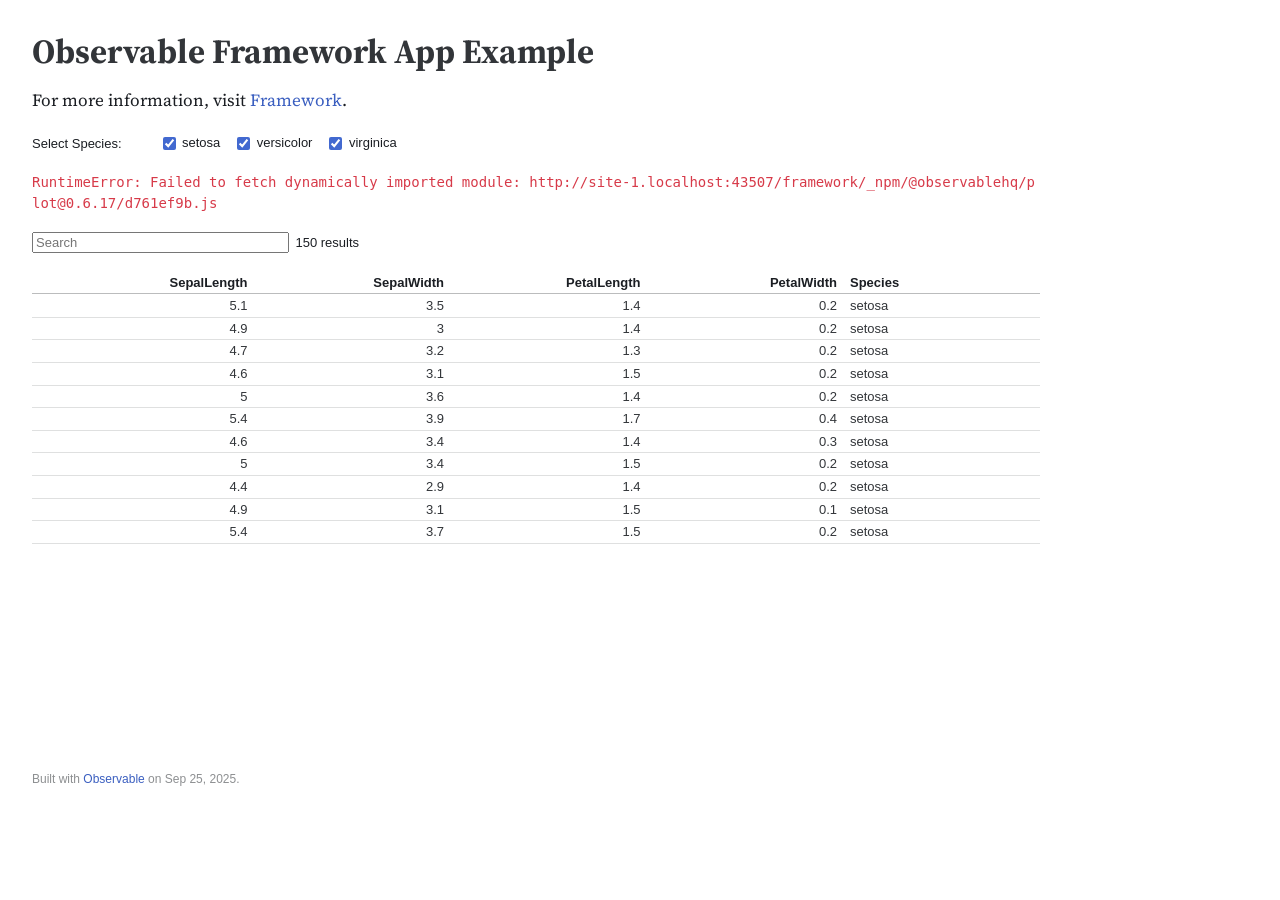
==== commit 0a668be2: "framework fixes" ====
--- a/framework/index.html
+++ b/framework/index.html
@@ -136,7 +136,7 @@
 <div class="observablehq observablehq--block"><observablehq-loading></observablehq-loading><!--:1975c97d:--></div>
 </main>
 <footer id="observablehq-footer">
-<div>Built with <a href="https://observablehq.com/" target="_blank" rel="noopener noreferrer">Observable</a> on <a title="2025-09-25T18:21:43">Sep 25, 2025</a>.</div>
+<div>Built with <a href="https://observablehq.com/" target="_blank" rel="noopener noreferrer">Observable</a> on <a title="2025-09-25T19:02:13">Sep 25, 2025</a>.</div>
 </footer>
 </div>
 </body>
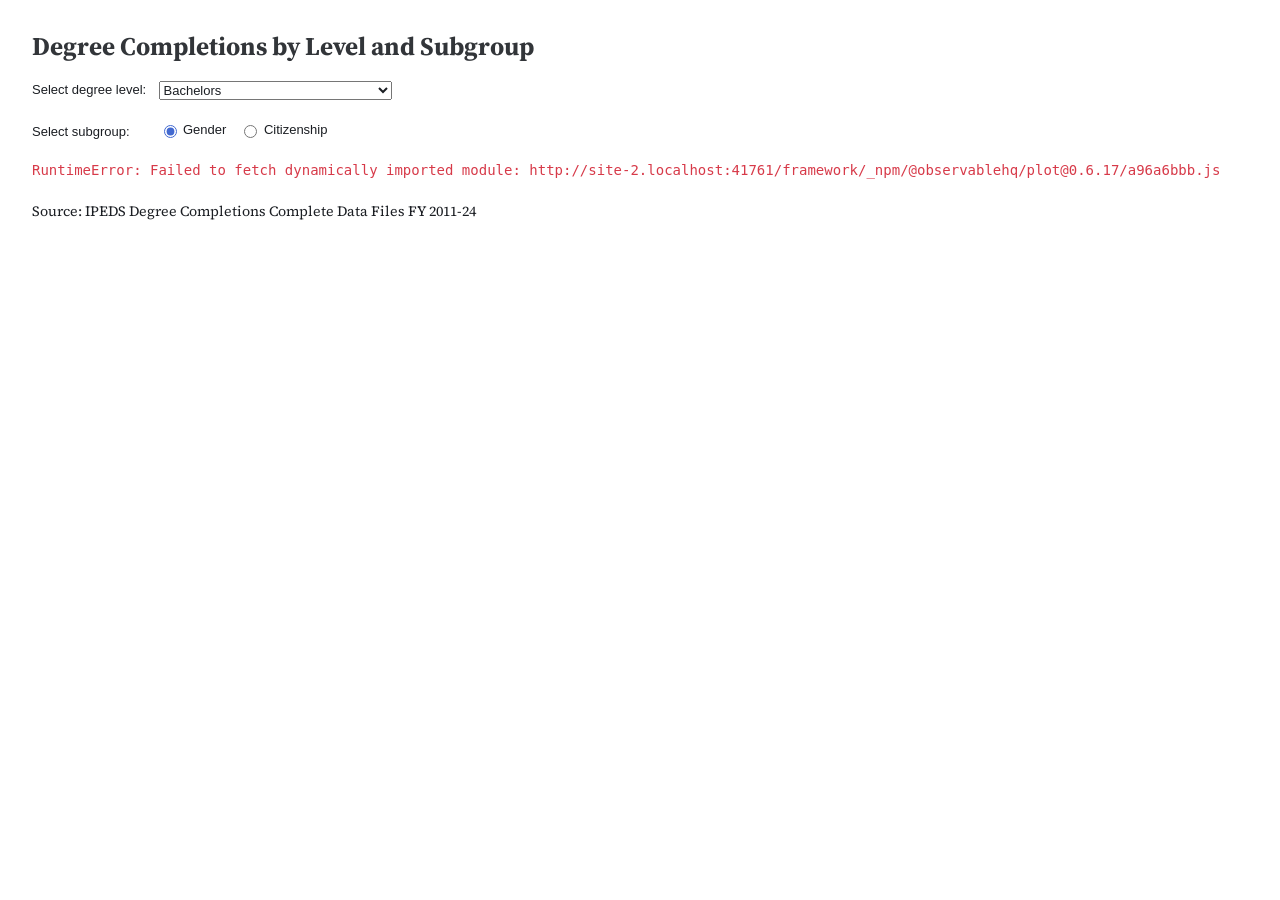
==== commit f10c022d: "update framework app" ====
--- a/framework/index.html
+++ b/framework/index.html
@@ -3,24 +3,24 @@
 <head>
 <meta charset="utf-8">
 <meta name="viewport" content="width=device-width, initial-scale=1, maximum-scale=1">
-<meta name="generator" content="Observable Framework v1.13.3">
-<title>Observable Framework App Example</title>
+<meta name="generator" content="Observable Framework v1.13.4">
+<title>Degree Completions</title>
 <link rel="preconnect" href="https://fonts.gstatic.com" crossorigin>
 <link rel="preload" as="style" href="https://fonts.googleapis.com/css2?family=Source+Serif+4:ital,opsz,wght@0,8..60,200..900;1,8..60,200..900&amp;display=swap" crossorigin>
-<link rel="preload" as="style" href="./_observablehq/theme-air,near-midnight.dcdbf18e.css">
-<link rel="preload" as="style" href="./_observablehq/stdlib/inputs.ea9fd553.css">
+<link rel="preload" as="style" href="./_observablehq/theme-air,near-midnight.b050d634.css">
+<link rel="preload" as="style" href="./_observablehq/stdlib/inputs.f7bf0e12.css">
 <link rel="stylesheet" type="text/css" href="https://fonts.googleapis.com/css2?family=Source+Serif+4:ital,opsz,wght@0,8..60,200..900;1,8..60,200..900&amp;display=swap" crossorigin>
-<link rel="stylesheet" type="text/css" href="./_observablehq/theme-air,near-midnight.dcdbf18e.css">
-<link rel="stylesheet" type="text/css" href="./_observablehq/stdlib/inputs.ea9fd553.css">
-<link rel="modulepreload" href="./_observablehq/client.bec2c5b0.js">
-<link rel="modulepreload" href="./_observablehq/runtime.e080113b.js">
-<link rel="modulepreload" href="./_observablehq/stdlib.72c7feca.js">
-<link rel="modulepreload" href="./_observablehq/stdlib/inputs.bf5e2448.js">
-<link rel="modulepreload" href="./_npm/@observablehq/plot@0.6.17/d761ef9b.js">
+<link rel="stylesheet" type="text/css" href="./_observablehq/theme-air,near-midnight.b050d634.css">
+<link rel="stylesheet" type="text/css" href="./_observablehq/stdlib/inputs.f7bf0e12.css">
+<link rel="modulepreload" href="./_observablehq/client.ef8b565d.js">
+<link rel="modulepreload" href="./_observablehq/runtime.607a8173.js">
+<link rel="modulepreload" href="./_observablehq/stdlib.277aeab8.js">
+<link rel="modulepreload" href="./_observablehq/stdlib/inputs.31cd1366.js">
+<link rel="modulepreload" href="./_npm/@observablehq/plot@0.6.17/a96a6bbb.js">
 <link rel="modulepreload" href="./_npm/d3-dsv@3.0.1/9cffc2bd.js">
 <link rel="modulepreload" href="./_npm/htl@0.3.1/72f4716c.js">
 <link rel="modulepreload" href="./_npm/isoformat@0.2.1/18cbf477.js">
-<link rel="modulepreload" href="./_npm/d3@7.9.0/e780feca.js">
+<link rel="modulepreload" href="./_npm/d3@7.9.0/66d82917.js">
 <link rel="modulepreload" href="./_npm/interval-tree-1d@1.0.4/53fe8176.js">
 <link rel="modulepreload" href="./_npm/d3-array@3.2.4/e93ca09f.js">
 <link rel="modulepreload" href="./_npm/d3-axis@3.0.0/0f2de24d.js">
@@ -28,13 +28,13 @@
 <link rel="modulepreload" href="./_npm/d3-chord@3.0.1/7ef8fb2e.js">
 <link rel="modulepreload" href="./_npm/d3-color@3.1.0/aeb57b94.js">
 <link rel="modulepreload" href="./_npm/d3-contour@4.0.2/1d2aed74.js">
-<link rel="modulepreload" href="./_npm/d3-delaunay@6.0.4/5ced1d52.js">
+<link rel="modulepreload" href="./_npm/d3-delaunay@6.0.4/87adea64.js">
 <link rel="modulepreload" href="./_npm/d3-dispatch@3.0.1/9ba9c7f3.js">
 <link rel="modulepreload" href="./_npm/d3-drag@3.0.0/4202580c.js">
 <link rel="modulepreload" href="./_npm/d3-ease@3.0.1/cdd7e898.js">
 <link rel="modulepreload" href="./_npm/d3-fetch@3.0.1/b4e2ad9a.js">
 <link rel="modulepreload" href="./_npm/d3-force@3.0.0/5e804d15.js">
-<link rel="modulepreload" href="./_npm/d3-format@3.1.0/86074ef6.js">
+<link rel="modulepreload" href="./_npm/d3-format@3.1.2/3785bf2d.js">
 <link rel="modulepreload" href="./_npm/d3-geo@3.1.1/40599fb3.js">
 <link rel="modulepreload" href="./_npm/d3-hierarchy@3.1.2/e49e792c.js">
 <link rel="modulepreload" href="./_npm/d3-interpolate@3.0.1/8d1e5425.js">
@@ -42,7 +42,7 @@
 <link rel="modulepreload" href="./_npm/d3-polygon@3.0.1/7553081f.js">
 <link rel="modulepreload" href="./_npm/d3-quadtree@3.0.1/0dfd751c.js">
 <link rel="modulepreload" href="./_npm/d3-random@3.0.1/3c90ee06.js">
-<link rel="modulepreload" href="./_npm/d3-scale@4.0.2/843b6a76.js">
+<link rel="modulepreload" href="./_npm/d3-scale@4.0.2/720b7f0a.js">
 <link rel="modulepreload" href="./_npm/d3-scale-chromatic@3.1.0/ba24c2e7.js">
 <link rel="modulepreload" href="./_npm/d3-selection@3.0.0/4d94e5b7.js">
 <link rel="modulepreload" href="./_npm/d3-shape@3.2.0/6d3a6726.js">
@@ -53,67 +53,61 @@
 <link rel="modulepreload" href="./_npm/d3-zoom@3.0.0/b5786b3f.js">
 <link rel="modulepreload" href="./_npm/binary-search-bounds@2.0.5/cbf6ba23.js">
 <link rel="modulepreload" href="./_npm/internmap@2.0.3/e08981d9.js">
-<link rel="modulepreload" href="./_npm/delaunator@5.0.1/02d43215.js">
-<link rel="modulepreload" href="./_npm/robust-predicates@3.0.2/aa00730b.js">
-<link rel="icon" href="./_file/observable.1af93621.png" type="image/png" sizes="32x32">
+<link rel="modulepreload" href="./_npm/delaunator@5.1.0/d4ec0aa1.js">
+<link rel="modulepreload" href="./_npm/robust-predicates@3.0.3/42820bfa.js">
+<link rel="icon" href="./_file/icons8-graduation-cap-30.97a0aebd.png" type="image/png">
 <script type="module">
 
-import {define} from "./_observablehq/client.bec2c5b0.js";
-import {registerFile} from "./_observablehq/stdlib.72c7feca.js";
+import {define} from "./_observablehq/client.ef8b565d.js";
+import {registerFile} from "./_observablehq/stdlib.277aeab8.js";
 
-registerFile("./data/iris.csv", {"name":"./data/iris.csv","mimeType":"text/csv","path":"./_file/data/iris.4cd8babb.csv","lastModified":1758835810843,"size":3863});
+registerFile("./data/data_citz.csv", {"name":"./data/data_citz.csv","mimeType":"text/csv","path":"./_file/data/data_citz.673eb740.csv","lastModified":1775585634683,"size":4207});
+registerFile("./data/data_gender.csv", {"name":"./data/data_gender.csv","mimeType":"text/csv","path":"./_file/data/data_gender.d42354f7.csv","lastModified":1775585616341,"size":2874});
 
-define({id: "8a3817b7", inputs: ["FileAttachment"], outputs: ["iris"], body: (FileAttachment) => {
-const iris = FileAttachment("./data/iris.csv").csv({ typed: true });
-return {iris};
+define({id: "c0b58e41", inputs: ["FileAttachment"], outputs: ["genderData","citzData"], body: (FileAttachment) => {
+// Import data
+const genderData = FileAttachment("./data/data_gender.csv").csv({typed: true})
+const citzData = FileAttachment("./data/data_citz.csv").csv({typed: true})
+return {genderData,citzData};
 }});
 
-define({id: "d30e8e21", inputs: ["view","Inputs"], outputs: ["species"], body: (view,Inputs) => {
-const species = view(
-  Inputs.checkbox(["setosa", "virginica", "versicolor"], {
-    sort: true,
-    unique: true,
-    value: ["setosa", "virginica", "versicolor"],
-    label: "Select Species:",
-  })
-);
-return {species};
+define({id: "bf2771c5", inputs: ["view","Inputs"], outputs: ["selectedLevel"], body: (view,Inputs) => {
+// Create and display user input for degree level
+const selectedLevel = view(Inputs.select(["Associates","Bachelors","Masters","PhD"], {value: "Bachelors", label: "Select degree level:"}))
+return {selectedLevel};
 }});
 
-define({id: "90ae776d", inputs: ["iris","species"], outputs: ["dat"], body: (iris,species) => {
-const dat = iris.filter((d) => species.includes(d.Species));
-return {dat};
+define({id: "aec770a4", inputs: ["view","Inputs"], outputs: ["selectedDemo"], body: (view,Inputs) => {
+// Create and display user input for subgroup
+const selectedDemo = view(Inputs.radio(["Gender", "Citizenship"], {value: "Gender", label: "Select subgroup:"}))
+return {selectedDemo};
 }});
 
-define({id: "5f3a0eaa", inputs: ["Plot","width","dat","display"], outputs: ["chart"], body: (Plot,width,dat,display) => {
-const chart = Plot.plot({
-  width,
-  grid: true,
-  x: { label: "Length" },
-  y: { label: "Width" },
-  color: { legend: true },
-  marks: [
-    Plot.dot(dat, {
-      x: "SepalLength",
-      y: "SepalWidth",
-      stroke: "Species",
-      tip: true,
-    }),
-  ],
-});
-display(chart);
-return {chart};
+define({id: "cb987be7", inputs: ["selectedDemo","genderData","citzData","selectedLevel"], outputs: ["sourceData","tableData"], body: (selectedDemo,genderData,citzData,selectedLevel) => {
+// Choose and subset data based on user input
+const sourceData = selectedDemo === "Gender" ? genderData : citzData;
+const tableData = sourceData.filter((d) => d.Level === selectedLevel);
+return {sourceData,tableData};
 }});
 
-define({id: "5bd51488", inputs: ["view","Inputs","dat"], outputs: ["tab"], body: (view,Inputs,dat) => {
-const tab = view(Inputs.search(dat))
-tab
-return {tab};
-}});
-
-define({id: "1975c97d", inputs: ["Inputs","tab","display"], body: async (Inputs,tab,display) => {
+define({id: "829d724d", inputs: ["Plot","tableData","display"], body: async (Plot,tableData,display) => {
 display(await(
-Inputs.table(tab)
+// Plot data user selected data
+Plot.plot({
+  marginLeft: 70,
+  x: {type: "band", label: "Fiscal Year"},
+  y: {label: "Degrees awarded"},
+  marks: [
+    Plot.rectY(
+      tableData, {
+      x: (d) => String(d.Year),
+      y: "Degrees",
+      fill: "Group",
+      tip: true
+    }
+    ),
+  ],
+})
 ))
 }});
 
@@ -121,23 +115,15 @@
 </head>
 <body>
 <div id="observablehq-center">
-<aside id="observablehq-toc" data-selector="h1:not(:first-of-type)[id], h2:first-child[id], :not(h1) + h2[id]">
-<nav>
-</nav>
-</aside>
 <main id="observablehq-main" class="observablehq">
-<h1 id="observable-framework-app-example" tabindex="-1"><a class="observablehq-header-anchor" href="#observable-framework-app-example">Observable Framework App Example</a></h1>
-<p>For more information, visit <a href="https://observablehq.com/framework/" target="_blank" rel="noopener noreferrer">Framework</a>.</p>
-<div class="observablehq observablehq--block"><!--:8a3817b7:--></div>
-<div class="observablehq observablehq--block"><!--:d30e8e21:--></div>
-<div class="observablehq observablehq--block"><!--:90ae776d:--></div>
-<div class="observablehq observablehq--block"><!--:5f3a0eaa:--></div>
-<div class="observablehq observablehq--block"><!--:5bd51488:--></div>
-<div class="observablehq observablehq--block"><observablehq-loading></observablehq-loading><!--:1975c97d:--></div>
+<h2 id="degree-completions-by-level-and-subgroup" tabindex="-1"><a class="observablehq-header-anchor" href="#degree-completions-by-level-and-subgroup">Degree Completions by Level and Subgroup</a></h2>
+<div class="observablehq observablehq--block"><!--:c0b58e41:--></div>
+<div class="observablehq observablehq--block"><!--:bf2771c5:--></div>
+<div class="observablehq observablehq--block"><!--:aec770a4:--></div>
+<div class="observablehq observablehq--block"><!--:cb987be7:--></div>
+<div class="observablehq observablehq--block"><observablehq-loading></observablehq-loading><!--:829d724d:--></div>
+<p><small>Source: IPEDS Degree Completions Complete Data Files FY 2011-24</small></p>
 </main>
-<footer id="observablehq-footer">
-<div>Built with <a href="https://observablehq.com/" target="_blank" rel="noopener noreferrer">Observable</a> on <a title="2025-09-25T19:02:13">Sep 25, 2025</a>.</div>
-</footer>
 </div>
 </body>
 </html>
--- a/framework/_observablehq/theme-air,near-midnight.b050d634.css
+++ b/framework/_observablehq/theme-air,near-midnight.b050d634.css
@@ -0,0 +1 @@
+:root{--monospace: Menlo, Consolas, monospace;--monospace-font: 14px/1.5 var(--monospace);--serif: "Source Serif 4", "Iowan Old Style", "Apple Garamond", "Palatino Linotype", "Times New Roman", "Droid Serif", Times, serif, "Apple Color Emoji", "Segoe UI Emoji", "Segoe UI Symbol";--sans-serif: -apple-system, BlinkMacSystemFont, "avenir next", avenir, helvetica, "helvetica neue", ubuntu, roboto, noto, "segoe ui", arial, sans-serif;--theme-blue: #4269d0;--theme-green: #3ca951;--theme-red: #ff725c;--theme-yellow: #efb118}html{-webkit-text-size-adjust:100%;-webkit-font-smoothing:antialiased;-moz-osx-font-smoothing:grayscale;background:var(--theme-background);color:var(--theme-foreground)}body{font:17px/1.5 var(--serif);margin:0}a[href]{color:var(--theme-foreground-focus)}h1,h2,h3,h4,h5,h6{color:var(--theme-foreground-alt);font-weight:700;line-height:1.15;margin-top:0;margin-bottom:.25rem;text-wrap:balance}h2+p,h3+p,h4+p,h2+table,h3+table,h4+table{margin-top:0}h1+h2{color:var(--theme-foreground);font-size:20px;font-style:italic;font-weight:400;margin-bottom:1rem}a[href]{text-decoration:none}a[href]:hover,a[href]:focus{text-decoration:underline}h1 code,h2 code,h3 code,h4 code,h5 code,h6 code{font-size:90%}pre{line-height:1.5}pre,code,tt{font-family:var(--monospace);font-size:14px}img{max-width:100%}p,table,figure,figcaption,h1,h2,h3,h4,h5,h6,.katex-display{max-width:640px}blockquote,ol,ul{max-width:600px}blockquote{margin:1rem 1.5rem}ul ol{padding-left:28px}hr{height:1px;margin:1rem 0;padding:1rem 0;border:none;background:no-repeat center/100% 1px linear-gradient(to right,var(--theme-foreground-faintest),var(--theme-foreground-faintest))}pre{background-color:var(--theme-background-alt);border-radius:4px;margin:1rem -1rem;max-width:960px;min-height:1.5em;padding:.5rem 1rem;overflow-x:auto;box-sizing:border-box}input:not([type]),input[type=email],input[type=number],input[type=password],input[type=range],input[type=search],input[type=tel],input[type=text],input[type=url]{width:240px}input,canvas,button{vertical-align:middle}button,input,textarea{accent-color:var(--theme-blue)}table{width:100%;border-collapse:collapse;font:13px/1.2 var(--sans-serif)}table pre,table code,table tt{font-size:inherit;line-height:inherit}th>pre:only-child,td>pre:only-child{margin:0;padding:0}th{color:var(--theme-foreground);text-align:left;vertical-align:bottom}td{color:var(--theme-foreground-alt);vertical-align:top}th,td{padding:3px 6.5px 3px 0}th:last-child,td:last-child{padding-right:0}tr:not(:last-child){border-bottom:solid 1px var(--theme-foreground-faintest)}thead tr{border-bottom:solid 1px var(--theme-foreground-fainter)}figure,table{margin:1rem 0}figure img{max-width:100%}figure>h2,figure>h3{font-family:var(--sans-serif)}figure>h2{font-size:20px}figure>h3{font-size:16px;font-weight:400}figcaption{font:small var(--sans-serif);color:var(--theme-foreground-muted)}a[href].observablehq-header-anchor{color:inherit}:root{--font-big: 700 32px/1 var(--sans-serif);--font-small: 14px var(--sans-serif)}.big{font:var(--font-big)}.small{font:var(--font-small)}.red{color:var(--theme-red)}.yellow{color:var(--theme-yellow)}.green{color:var(--theme-green)}.blue{color:var(--theme-blue)}.muted{color:var(--theme-foreground-muted)}.observablehq--draft>h1:first-of-type:after{content:" [DRAFT]";color:var(--theme-foreground-muted)}:root{--theme-caret: url("data:image/svg+xml,%3Csvg xmlns='http://www.w3.org/2000/svg' width='16' height='16' viewBox='0 0 16 16'%3E%3Cpath d='M5 7L8.125 9.5L11.25 7' stroke='black' stroke-width='1.5' stroke-linecap='round' fill='none'/%3E%3C/svg%3E");--theme-toggle: url("data:image/svg+xml,%3Csvg xmlns='http://www.w3.org/2000/svg' width='16' height='16' viewBox='0 0 16 16'%3E%3Cpath d='m10.5,11 2.5-3-2.5-3 M6,8h7' fill='none' stroke='black' stroke-width='2'/%3E%3Crect x='2' y='2' fill='currentColor' height='12' rx='0.5' width='2'/%3E%3C/svg%3E");--theme-magnifier: url("data:image/svg+xml,%3Csvg xmlns='http://www.w3.org/2000/svg' width='16' height='16' viewBox='0 0 16 16'%3E%3Cpath stroke='currentColor' stroke-width='2' fill='none' d='M15,15L10.5,10.5a3,3 0 1,0 -6 -6a3,3 0 1,0 6 6'%3E%3C/path%3E%3C/svg%3E");--observablehq-max-width: 1440px;--observablehq-header-height: 2.2rem;scroll-padding-top:2.5rem}:root:has(#observablehq-header){scroll-padding-top:calc(var(--observablehq-header-height) + 2.5rem)}body{max-width:var(--observablehq-max-width);margin:auto}#observablehq-main,#observablehq-header,#observablehq-footer{margin:1rem auto}#observablehq-header{position:fixed;top:0;left:calc(max(0rem,(100vw - var(--observablehq-max-width)) / 2) + var(--observablehq-inset-left) + 2rem);right:calc(max(0rem,(100vw - var(--observablehq-max-width)) / 2) + var(--observablehq-inset-right) + 2rem);z-index:2;display:flex;align-items:center;gap:.5rem;height:var(--observablehq-header-height);margin:0 -2rem 2rem;padding:1rem 2rem .5rem;background:var(--theme-background);border-bottom:solid 1px var(--theme-foreground-faintest);font:500 16px var(--sans-serif)}#observablehq-main{min-height:calc(100vh - 20rem);position:relative;z-index:0}#observablehq-header~#observablehq-main{margin-top:calc(var(--observablehq-header-height) + 1.5rem + 2rem)}#observablehq-footer{display:block;margin-top:10rem;font:12px var(--sans-serif);color:var(--theme-foreground-faint)}#observablehq-footer nav{display:grid;max-width:640px;grid-template-columns:1fr 1fr;column-gap:1rem;margin-bottom:1rem}#observablehq-footer nav a{display:flex;flex-direction:column;border:1px solid var(--theme-foreground-fainter);border-radius:8px;padding:1rem;line-height:1rem;text-decoration:none}#observablehq-footer nav a span{font-size:14px}#observablehq-footer nav a:hover span{text-decoration:underline}#observablehq-footer nav a:hover{border-color:var(--theme-foreground-focus)}#observablehq-footer nav a[rel=prev]{grid-column:1;align-items:start}#observablehq-footer nav a[rel=next]{grid-column:2;align-items:end}#observablehq-footer nav a:before{color:var(--theme-foreground-faint)}#observablehq-footer nav a[rel=prev]:before{content:"Previous page"}#observablehq-footer nav a[rel=next]:before{content:"Next page"}#observablehq-center{margin:2rem;--observablehq-inset-left: 0rem;--observablehq-inset-right: 0rem}#observablehq-sidebar{--observablehq-sidebar-padding-left: max(0rem, (100vw - var(--observablehq-max-width)) / 2) ;position:fixed;background:var(--theme-background-alt);color:var(--theme-foreground-muted);font:14px var(--sans-serif);visibility:hidden;font-weight:500;width:calc(272px + var(--observablehq-sidebar-padding-left));z-index:3;top:0;bottom:0;left:-272px;box-sizing:border-box;padding:0 .5rem 1rem calc(var(--observablehq-sidebar-padding-left) + .5rem);overflow-y:auto}#observablehq-sidebar ol,#observablehq-toc ol{list-style:none;margin:0;padding:0}#observablehq-sidebar>ol,#observablehq-sidebar>details,#observablehq-sidebar>section{position:relative;padding-bottom:.5rem;margin:.5rem 0;border-bottom:solid 1px var(--theme-foreground-faintest)}#observablehq-sidebar>ol:first-child{position:sticky;top:0;z-index:1;font-size:16px;font-weight:700;padding-top:1rem;margin:0;color:var(--theme-foreground)}#observablehq-sidebar>ol:first-child:before{content:"";position:absolute;inset:0 -.5rem;background:var(--theme-background-alt)}#observablehq-sidebar>ol:first-child>li{position:relative}#observablehq-sidebar>ol:first-child>li>a{height:calc(var(--observablehq-header-height) - 1rem)}#observablehq-sidebar>ol:last-child,#observablehq-sidebar>details:last-child,#observablehq-sidebar>section:last-child{border-bottom:none}#observablehq-sidebar summary{font-weight:700;color:var(--theme-foreground);cursor:default}#observablehq-sidebar summary::-webkit-details-marker,#observablehq-sidebar summary::marker{display:none}#observablehq-sidebar details summary:after{position:absolute;right:0;width:1rem;height:1rem;background:var(--theme-foreground-muted);content:"";-webkit-mask:var(--theme-caret);-webkit-mask-repeat:no-repeat;-webkit-mask-position:center;mask:var(--theme-caret);mask-repeat:no-repeat;mask-position:center;padding:.5rem;transition:transform .25s ease;transform:rotate(-90deg);transform-origin:50% 50%}#observablehq-sidebar details summary:hover:after{color:var(--theme-foreground)}#observablehq-sidebar details[open] summary:after{transform:rotate(0)}#observablehq-sidebar-toggle{position:fixed;appearance:none;background:none;top:0;left:0;height:100%;width:2rem;display:flex;align-items:center;justify-content:center;cursor:e-resize;margin:0;color:var(--theme-foreground-muted);z-index:1}#observablehq-sidebar-close{position:absolute;top:1rem;right:0;width:2rem;height:var(--observablehq-header-height);display:flex;align-items:center;justify-content:center;color:var(--theme-foreground-muted);cursor:w-resize;z-index:2}#observablehq-sidebar-toggle:before,#observablehq-sidebar-close:before{content:"";width:1rem;height:1rem;background:currentColor;-webkit-mask:var(--theme-toggle);mask:var(--theme-toggle)}#observablehq-sidebar-close:before{transform:scaleX(-1)}#observablehq-sidebar summary,.observablehq-link a{display:flex;padding:.5rem 1rem .5rem 1.5rem;margin-left:-.5rem;align-items:center}#observablehq-sidebar summary a{flex-grow:1;color:inherit}#observablehq-sidebar summary.observablehq-link{padding:0;margin-left:0}#observablehq-sidebar details summary:hover,.observablehq-link-active a,.observablehq-link a:hover{background:var(--theme-background)}.observablehq-link a:hover{color:var(--theme-foreground-focus)}#observablehq-toc{display:none;position:fixed;color:var(--theme-foreground-muted);font:400 14px var(--sans-serif);z-index:1;top:0;right:calc(max(0rem,(100% - var(--observablehq-max-width)) / 2) + 1rem);bottom:0;overflow-y:auto}#observablehq-header~#observablehq-toc{top:calc(var(--observablehq-header-height) + 1.5rem)}#observablehq-toc nav{width:192px;margin:2rem 0;padding:0 1rem;box-sizing:border-box;border-left:solid 1px var(--theme-foreground-faintest)}#observablehq-toc div{font-weight:700;color:var(--theme-foreground);margin-bottom:.5rem}.observablehq-secondary-link a{display:block;padding:.25rem 0}.observablehq-link:not(.observablehq-link-active) a[href]:not(:hover),.observablehq-secondary-link:not(.observablehq-secondary-link-active) a[href]:not(:hover){color:inherit}.observablehq-link-active,.observablehq-secondary-link-active{position:relative}.observablehq-link-active:before,.observablehq-secondary-link-highlight{content:"";position:absolute;width:3px;background:var(--theme-foreground-focus)}.observablehq-link-active:before{top:0;bottom:0;left:-.5rem}.observablehq-secondary-link-highlight{left:1px;top:2rem;height:0;transition:top .15s ease,height .15s ease}#observablehq-sidebar{transition:visibility .15s 0ms,left .15s 0ms ease}#observablehq-sidebar:focus-within,#observablehq-sidebar-toggle:checked~#observablehq-sidebar{left:0;visibility:initial;box-shadow:0 0 8px 4px #0000001a;transition:visibility 0ms 0ms,left .15s 0ms ease}#observablehq-sidebar-backdrop{display:none;position:fixed;inset:0;z-index:2}#observablehq-sidebar-backdrop:has(~#observablehq-sidebar:focus-within),#observablehq-sidebar-toggle:checked~#observablehq-sidebar-backdrop{display:initial}@media(prefers-color-scheme:dark){#observablehq-sidebar:focus-within,#observablehq-sidebar-toggle:checked~#observablehq-sidebar{box-shadow:0 0 8px 4px #00000080}}@media (min-width: calc(912px + 6rem)){#observablehq-sidebar{transition:none!important}#observablehq-sidebar-toggle:checked~#observablehq-sidebar-backdrop{display:none}#observablehq-sidebar-toggle:checked~#observablehq-sidebar,#observablehq-sidebar-toggle:indeterminate~#observablehq-sidebar{left:0;visibility:initial;box-shadow:none}#observablehq-sidebar-toggle:checked~#observablehq-center,#observablehq-sidebar-toggle:indeterminate~#observablehq-center{--observablehq-inset-left: calc(272px + 1rem) ;--observablehq-inset-right: 1rem;padding-left:var(--observablehq-inset-left);padding-right:1rem}}@media (min-width: calc(832px + 5rem)){#observablehq-toc~#observablehq-main{padding-right:calc(192px + 1rem)}#observablehq-toc{display:block}}@media (min-width: calc(912px + 6rem)){#observablehq-sidebar-toggle:checked~#observablehq-center #observablehq-toc,#observablehq-sidebar-toggle:indeterminate~#observablehq-center #observablehq-toc{display:none}#observablehq-sidebar-toggle:checked~#observablehq-center #observablehq-toc~#observablehq-main,#observablehq-sidebar-toggle:indeterminate~#observablehq-center #observablehq-toc~#observablehq-main{padding-right:0}}@media (min-width: calc(1104px + 7rem)){#observablehq-sidebar-toggle:checked~#observablehq-center #observablehq-toc,#observablehq-sidebar-toggle:indeterminate~#observablehq-center #observablehq-toc,#observablehq-toc{display:block}#observablehq-sidebar-toggle:checked~#observablehq-center #observablehq-toc~#observablehq-main,#observablehq-sidebar-toggle:indeterminate~#observablehq-center #observablehq-toc~#observablehq-main{padding-right:calc(192px + 1rem)}}.observablehq-pre-container{position:relative;margin:1rem -1rem;max-width:960px}.observablehq-pre-container:after{position:absolute;top:0;right:0;height:21px;font:12px var(--sans-serif);color:var(--theme-foreground-muted);background:linear-gradient(to right,transparent,var(--theme-background-alt) 40%);padding:.5rem .5rem .5rem 1.5rem}.observablehq-pre-container[data-language]:after{content:attr(data-language)}.observablehq-pre-container pre{padding-right:4rem;margin:0;max-width:none}.observablehq-pre-copy{position:absolute;top:0;right:0;background:none;color:transparent;border:none;border-radius:4px;padding:0 8px;margin:4px;height:29px;cursor:pointer;z-index:1;display:flex;align-items:center}.observablehq-pre-copied:before{content:"Copied!";position:absolute;right:calc(100% + .25rem);background:linear-gradient(to right,transparent,var(--theme-background-alt) 10%);color:var(--theme-green);font:var(--font-small);padding:4px 8px 4px 16px;pointer-events:none;animation-name:observablehq-pre-copied;animation-duration:.25s;animation-direction:alternate;animation-iteration-count:2}@keyframes observablehq-pre-copied{0%{opacity:0;transform:translate(.5rem)}50%{opacity:1}to{transform:translate(0)}}.observablehq-pre-container[data-copy] .observablehq-pre-copy,.observablehq-pre-container:hover .observablehq-pre-copy,.observablehq-pre-container .observablehq-pre-copy:focus{background:var(--theme-background-alt);color:var(--theme-foreground-faint)}.observablehq-pre-container .observablehq-pre-copy:hover{color:var(--theme-foreground-muted)}.observablehq-pre-container .observablehq-pre-copy:active{color:var(--theme-foreground);background:var(--theme-foreground-faintest)}#observablehq-sidebar.observablehq-search-results>ol:not(:first-child),#observablehq-sidebar.observablehq-search-results>details,#observablehq-sidebar.observablehq-search-results>section{display:none}#observablehq-search{position:relative;padding:.5rem 0 0;display:flex;align-items:center}#observablehq-search input{padding:6px 4px 6px 2.2em;width:100%;border:none;border-radius:4px;background-color:var(--theme-background);font-size:13.3px;height:28px}#observablehq-search input::placeholder{color:var(--theme-foreground-faint)}#observablehq-search:before{position:absolute;left:.5rem;content:"";width:1rem;height:1rem;background:currentColor;-webkit-mask:var(--theme-magnifier);mask:var(--theme-magnifier);pointer-events:none}#observablehq-search:after{position:absolute;right:6px;content:attr(data-shortcut);pointer-events:none}#observablehq-search:focus-within:after{content:""}#observablehq-search-results{--relevance-width: 32px;position:absolute;overflow-y:auto;top:6.5rem;left:var(--observablehq-sidebar-padding-left);right:.5rem;bottom:0}#observablehq-search-results a span{max-width:184px;white-space:nowrap;overflow:hidden;text-overflow:ellipsis}#observablehq-search-results div{text-align:right;font-size:10px;margin:.5em}#observablehq-search-results li{position:relative;display:flex;align-items:center}#observablehq-search-results a{flex-grow:1}#observablehq-search-results li:after,#observablehq-search-results a span:after{content:"";width:var(--relevance-width);height:4px;position:absolute;top:14px;right:.5em;border-radius:2px;background:var(--theme-foreground-muted)}#observablehq-search-results li.observablehq-link-active:after{background:var(--theme-foreground-focus)}#observablehq-search-results a span:after{background:var(--theme-foreground-faintest)}#observablehq-search-results li[data-score="0"]:after{width:calc(var(--relevance-width) * .125)}#observablehq-search-results li[data-score="1"]:after{width:calc(var(--relevance-width) * .25)}#observablehq-search-results li[data-score="2"]:after{width:calc(var(--relevance-width) * .4375)}#observablehq-search-results li[data-score="3"]:after{width:calc(var(--relevance-width) * .625)}#observablehq-search-results li[data-score="4"]:after{width:calc(var(--relevance-width) * .8125)}@media print{#observablehq-center{padding-left:1em!important}#observablehq-sidebar,#observablehq-footer{display:none!important}}#observablehq-main{container-type:inline-size}.grid{margin:1rem 0;display:grid;gap:1rem;grid-auto-rows:1fr}.grid svg{overflow:visible}.grid figure{margin:0}.grid>*>p:first-child{margin-top:0}.grid>*>p:last-child{margin-bottom:0}@container (min-width: 640px){.grid-cols-2,.grid-cols-4{grid-template-columns:repeat(2,minmax(0,1fr))}.grid-cols-2 .grid-colspan-2,.grid-cols-2 .grid-colspan-3,.grid-cols-2 .grid-colspan-4,.grid-cols-4 .grid-colspan-2,.grid-cols-4 .grid-colspan-3,.grid-cols-4 .grid-colspan-4{grid-column:span 2}}@container (min-width: 720px){.grid-cols-3{grid-template-columns:repeat(3,minmax(0,1fr))}.grid-cols-3 .grid-colspan-2{grid-column:span 2}.grid-cols-3 .grid-colspan-3{grid-column:span 3}}@container (min-width: 1080px){.grid-cols-4{grid-template-columns:repeat(4,minmax(0,1fr))}.grid-cols-4 .grid-colspan-3{grid-column:span 3}.grid-cols-4 .grid-colspan-4{grid-column:span 4}}.grid-rowspan-2{grid-row:span 2}.grid-rowspan-3{grid-row:span 3}.grid-rowspan-4{grid-row:span 4}.note,.tip,.warning,.caution{border-left:solid 1px;border-radius:0 4px 4px 0;padding:1rem 2rem;margin:1rem 0;box-sizing:border-box;max-width:640px}.note:before,.tip:before,.warning:before,.caution:before{display:block;margin-bottom:1rem;font-weight:700}.note{border-left-color:var(--theme-foreground-fainter);background-color:var(--theme-background-alt)}.note:before{content:"Note";color:var(--theme-foreground-muted)}.tip{border-left-color:var(--theme-green);background-color:color-mix(in srgb,var(--theme-green),var(--theme-background) 90%)}.tip:before{content:"Tip";color:var(--theme-green)}.warning{border-left-color:var(--theme-yellow);background-color:color-mix(in srgb,var(--theme-yellow),var(--theme-background) 90%)}.warning:before{content:"Warning";color:var(--theme-yellow)}.caution{border-left-color:var(--theme-red);background-color:color-mix(in srgb,var(--theme-red),var(--theme-background) 90%)}.caution:before{content:"Caution";color:var(--theme-red)}.note[label]:before,.tip[label]:before,.warning[label]:before,.caution[label]:before{content:attr(label)}.note>:first-child,.tip>:first-child,.warning>:first-child,.caution>:first-child{margin-top:0}.note>:last-child,.tip>:last-child,.warning>:last-child,.caution>:last-child{margin-bottom:0}.card{background:var(--theme-background-alt);border:solid 1px var(--theme-foreground-faintest);border-radius:.75rem;padding:1rem;margin:1rem 0;font:14px var(--sans-serif)}.grid>.card{margin:0}.card>:first-child,.card>:first-child>:first-child{margin-top:0}.card>:last-child,.card>:last-child>:last-child{margin-bottom:0}.card h2,.card h3{font-size:inherit}.card h2{font-weight:500;font-size:15px}.card h3{font-weight:400;color:var(--theme-foreground-muted)}.card h2~svg,.card h3~svg,.card h2~p,.card h3~p{margin-top:1rem}.observablehq--block:empty{margin:0}@keyframes observablehq-loading{0%{transform:rotate(0)}to{transform:rotate(360deg)}}observablehq-loading{font:var(--monospace-font);color:var(--theme-foreground-muted);display:inline-block;transform-origin:.32em 55%;animation-name:observablehq-loading;animation-timing-function:linear;animation-duration:1s;animation-iteration-count:infinite}observablehq-loading:before{content:"\21bb"}.observablehq--block observablehq-loading{display:block}.observablehq--block{margin:1rem 0}.observablehq--block .observablehq,.observablehq--block .observablehq--inspect{display:block}.observablehq--collapsed,.observablehq--expanded.observablehq--inspect a{cursor:pointer}.observablehq--caret{margin-right:4px;vertical-align:baseline}.observablehq--field{text-indent:-1rem;margin-left:1rem}.observablehq--inspect{font:var(--monospace-font);overflow-x:auto;white-space:pre}.observablehq--inspect.observablehq--import{white-space:normal}.observablehq--inspect::-webkit-scrollbar{display:none}.observablehq--error .observablehq--inspect{word-break:break-all;white-space:pre-wrap}.observablehq--string-expand{margin-left:6px;padding:2px 6px;border-radius:2px;font-size:80%;background:var(--theme-background-alt);cursor:pointer;vertical-align:middle}.observablehq--keyword,.hljs-doctag,.hljs-keyword,.hljs-meta .hljs-keyword,.hljs-template-tag,.hljs-template-variable,.hljs-type,.hljs-variable.language_{color:var(--syntax-keyword)}.observablehq--symbol,.hljs-title,.hljs-title.class_,.hljs-title.class_.inherited__,.hljs-title.function_{color:var(--syntax-entity)}.observablehq--index,.observablehq--key,.hljs-attr,.hljs-attribute,.hljs-meta,.hljs-operator,.hljs-variable,.hljs-selector-attr,.hljs-selector-class,.hljs-selector-id{color:var(--syntax-constant)}.observablehq--regexp,.observablehq--string,.hljs-regexp,.hljs-string,.hljs-meta .hljs-string{color:var(--syntax-string)}.observablehq--null,.observablehq--undefined,.hljs-built_in,.hljs-literal,.hljs-symbol{color:var(--syntax-variable)}.observablehq--prototype-key,.observablehq--empty,.hljs-comment,.hljs-formula{color:var(--syntax-comment)}.observablehq--bigint,.observablehq--boolean,.observablehq--date,.observablehq--forbidden,.observablehq--number,.hljs-name,.hljs-number,.hljs-quote,.hljs-selector-tag,.hljs-selector-pseudo{color:var(--syntax-entity-tag)}.hljs-subst{color:var(--syntax-storage-modifier-import)}.hljs-section{color:var(--syntax-markup-heading);font-weight:700}.hljs-bullet{color:var(--syntax-markup-list)}.hljs-emphasis{color:var(--syntax-markup-italic);font-style:italic}.hljs-strong{color:var(--syntax-markup-bold);font-weight:700}.hljs-addition{color:var(--syntax-markup-inserted);background-color:var(--syntax-markup-inserted-background)}.hljs-deletion{color:var(--syntax-markup-deleted);background-color:var(--syntax-markup-deleted-background)}.observablehq--empty{font-style:oblique}.observablehq--error{color:var(--syntax-keyword)}.plot-d6a7b5{--plot-background: var(--theme-background)}p .plot-d6a7b5{display:inline-block}@media(prefers-color-scheme:light){:root{--syntax-keyword: #d73a49;--syntax-entity: #6f42c1;--syntax-constant: #005cc5;--syntax-string: #032f62;--syntax-variable: #e36209;--syntax-comment: var(--theme-foreground-muted);--syntax-entity-tag: #22863a;--syntax-storage-modifier-import: #24292e;--syntax-markup-heading: #005cc5;--syntax-markup-list: #735c0f;--syntax-markup-italic: #24292e;--syntax-markup-bold: #24292e;--syntax-markup-inserted: #22863a;--syntax-markup-inserted-background: #f0fff4;--syntax-markup-deleted: #b31d28;--syntax-markup-deleted-background: #ffeef0}}@media(prefers-color-scheme:light){:root{--theme-background-b: color-mix(in srgb, var(--theme-foreground) 4%, var(--theme-background-a));--theme-background: var(--theme-background-a);--theme-background-alt: var(--theme-background-b);--theme-foreground-alt: color-mix(in srgb, var(--theme-foreground) 90%, var(--theme-background-a));--theme-foreground-muted: color-mix(in srgb, var(--theme-foreground) 60%, var(--theme-background-a));--theme-foreground-faint: color-mix(in srgb, var(--theme-foreground) 50%, var(--theme-background-a));--theme-foreground-fainter: color-mix(in srgb, var(--theme-foreground) 30%, var(--theme-background-a));--theme-foreground-faintest: color-mix(in srgb, var(--theme-foreground) 14%, var(--theme-background-a));color-scheme:light}}@media(prefers-color-scheme:light){:root{--theme-foreground: #1b1e23;--theme-foreground-focus: #3b5fc0;--theme-background-a: #ffffff}}@media(prefers-color-scheme:dark){:root{--syntax-keyword: #ff7b72;--syntax-entity: #d2a8ff;--syntax-constant: #79c0ff;--syntax-string: #a5d6ff;--syntax-variable: #ffa657;--syntax-comment: var(--theme-foreground-muted);--syntax-entity-tag: #7ee787;--syntax-storage-modifier-import: #c9d1d9;--syntax-markup-heading: #1f6feb;--syntax-markup-list: #f2cc60;--syntax-markup-italic: #c9d1d9;--syntax-markup-bold: #c9d1d9;--syntax-markup-inserted: #aff5b4;--syntax-markup-inserted-background: #033a16;--syntax-markup-deleted: #ffdcd7;--syntax-markup-deleted-background: #67060c}}@media(prefers-color-scheme:dark){:root{--theme-background-a: color-mix(in srgb, var(--theme-foreground) 4%, var(--theme-background-b));--theme-background: var(--theme-background-a);--theme-background-alt: var(--theme-background-b);--theme-foreground-alt: color-mix(in srgb, var(--theme-foreground) 90%, var(--theme-background-b));--theme-foreground-muted: color-mix(in srgb, var(--theme-foreground) 60%, var(--theme-background-b));--theme-foreground-faint: color-mix(in srgb, var(--theme-foreground) 50%, var(--theme-background-b));--theme-foreground-fainter: color-mix(in srgb, var(--theme-foreground) 30%, var(--theme-background-b));--theme-foreground-faintest: color-mix(in srgb, var(--theme-foreground) 14%, var(--theme-background-b));color-scheme:dark}}@media(prefers-color-scheme:dark){:root{--theme-foreground: #dfdfd6;--theme-foreground-focus: oklch(.712564 .257662 265.758);--theme-background-b: #161616}}
--- a/framework/_observablehq/stdlib/inputs.f7bf0e12.css
+++ b/framework/_observablehq/stdlib/inputs.f7bf0e12.css
@@ -0,0 +1 @@
+.inputs-3a86ea{--length1: 3.25px;--length2: 6.5px;--length3: 13px;--label-width: 120px;--input-width: 240px;font:13px/1.2 var(--sans-serif)}form.inputs-3a86ea{display:flex;align-items:center;flex-wrap:wrap;min-height:25.5px;margin:var(--length3) 0}form.inputs-3a86ea>label{width:100%;padding-bottom:3px}form.inputs-3a86ea-toggle{flex-wrap:nowrap}form.inputs-3a86ea-toggle>label{align-self:start;padding:5px 0 4px;margin-right:var(--length2)}form.inputs-3a86ea-toggle>label,form.inputs-3a86ea-toggle .inputs-3a86ea-input{width:initial}@media only screen and (min-width:30em){form.inputs-3a86ea{flex-wrap:nowrap;width:calc(var(--input-width) + var(--label-width));max-width:100%;margin:initial}form.inputs-3a86ea>label{flex-shrink:0;align-self:start;padding:5px 0 4px;width:var(--label-width);margin-right:var(--length2)}}.inputs-3a86ea button,.inputs-3a86ea input,.inputs-3a86ea select,.inputs-3a86ea table,.inputs-3a86ea textarea{color:inherit;font:inherit;box-sizing:border-box}.inputs-3a86ea button,.inputs-3a86ea input{line-height:normal}.inputs-3a86ea button{margin:0}.inputs-3a86ea button+button{margin-left:var(--length1)}.inputs-3a86ea-textarea{--input-width: 520px}.inputs-3a86ea-textarea>div{width:100%;text-align:right}.inputs-3a86ea-textarea>div textarea{display:block;width:100%;margin:0;padding:4px;min-height:calc(2.5em + 8px);max-height:calc(14em + 8px);resize:vertical}.inputs-3a86ea-textarea>div button{margin:4px 0 0}.inputs-3a86ea input[type=radio],.inputs-3a86ea input[type=checkbox]{margin-right:var(--length2)}.inputs-3a86ea-input{display:flex;align-items:center;width:100%}.inputs-3a86ea-input>input,.inputs-3a86ea-input>button,.inputs-3a86ea-input>output{width:inherit;min-width:0}.inputs-3a86ea-input>button,.inputs-3a86ea-input>output,.inputs-3a86ea-input>input[type=number]{flex-shrink:2.5}.inputs-3a86ea-input>output{white-space:pre;margin-left:var(--length2)}.inputs-3a86ea-input>button{margin-left:var(--length1)}.inputs-3a86ea-input>input[type=number]{font-variant-numeric:tabular-nums;flex-shrink:1.5;text-overflow:ellipsis}.inputs-3a86ea-input>input[type=color]~output{font-family:ui-monospace,var(--monospace)}.inputs-3a86ea-input:not(:only-child)>input[type=color]~output{flex-shrink:1}.inputs-3a86ea-input>input[type=range]{margin:0;margin-left:var(--length2)}.inputs-3a86ea-input>input[type=date],.inputs-3a86ea-input>input[type=datetime-local]{height:22px}form.inputs-3a86ea-checkbox{width:auto;max-width:640px}.inputs-3a86ea-checkbox div label{display:inline-flex;align-items:center;margin-right:var(--length3)}form.inputs-3a86ea-table{display:block;overflow-y:auto;width:100%}.inputs-3a86ea-table table{max-width:initial;min-height:33px;margin:0;border-collapse:separate;border-spacing:0;font-variant-numeric:tabular-nums}.inputs-3a86ea-table tr:not(:last-child) td,.inputs-3a86ea-table tr:not(:last-child) th{border-bottom:solid 1px var(--theme-foreground-faintest)}.inputs-3a86ea-table thead tr td,.inputs-3a86ea-table thead tr th{border-bottom:solid 1px var(--theme-foreground-fainter)}.inputs-3a86ea-table thead th span{display:inline-block;width:.5em;margin-left:-.5em}.inputs-3a86ea-table td,.inputs-3a86ea-table th{white-space:nowrap;text-overflow:ellipsis;overflow:hidden;padding:3px 6.5px 3px 0}.inputs-3a86ea-table tr>:not(:first-of-type){padding-left:var(--length2)}.inputs-3a86ea-table tr>:last-of-type{padding-right:var(--length3)}.inputs-3a86ea-table tr>:first-of-type{text-overflow:unset;width:19px}.inputs-3a86ea-table tr>:first-of-type input{opacity:0;margin:0 3px 1px 4px}.inputs-3a86ea-table tr:hover>:first-of-type input:enabled,.inputs-3a86ea-table tr>:first-of-type input:focus,.inputs-3a86ea-table tr>:first-of-type input:checked,.inputs-3a86ea-table tr>:first-of-type input[type=checkbox]:indeterminate{opacity:inherit}.inputs-3a86ea-table thead tr{border-bottom:none}.inputs-3a86ea-table thead th{position:sticky;top:0;background:var(--theme-background);cursor:ns-resize}.inputs-3a86ea-table tbody tr:first-child td{padding-top:4px}
--- a/framework/_observablehq/theme-air,near-midnight.b050d634.css
+++ b/framework/_observablehq/theme-air,near-midnight.b050d634.css
@@ -0,0 +1 @@
+:root{--monospace: Menlo, Consolas, monospace;--monospace-font: 14px/1.5 var(--monospace);--serif: "Source Serif 4", "Iowan Old Style", "Apple Garamond", "Palatino Linotype", "Times New Roman", "Droid Serif", Times, serif, "Apple Color Emoji", "Segoe UI Emoji", "Segoe UI Symbol";--sans-serif: -apple-system, BlinkMacSystemFont, "avenir next", avenir, helvetica, "helvetica neue", ubuntu, roboto, noto, "segoe ui", arial, sans-serif;--theme-blue: #4269d0;--theme-green: #3ca951;--theme-red: #ff725c;--theme-yellow: #efb118}html{-webkit-text-size-adjust:100%;-webkit-font-smoothing:antialiased;-moz-osx-font-smoothing:grayscale;background:var(--theme-background);color:var(--theme-foreground)}body{font:17px/1.5 var(--serif);margin:0}a[href]{color:var(--theme-foreground-focus)}h1,h2,h3,h4,h5,h6{color:var(--theme-foreground-alt);font-weight:700;line-height:1.15;margin-top:0;margin-bottom:.25rem;text-wrap:balance}h2+p,h3+p,h4+p,h2+table,h3+table,h4+table{margin-top:0}h1+h2{color:var(--theme-foreground);font-size:20px;font-style:italic;font-weight:400;margin-bottom:1rem}a[href]{text-decoration:none}a[href]:hover,a[href]:focus{text-decoration:underline}h1 code,h2 code,h3 code,h4 code,h5 code,h6 code{font-size:90%}pre{line-height:1.5}pre,code,tt{font-family:var(--monospace);font-size:14px}img{max-width:100%}p,table,figure,figcaption,h1,h2,h3,h4,h5,h6,.katex-display{max-width:640px}blockquote,ol,ul{max-width:600px}blockquote{margin:1rem 1.5rem}ul ol{padding-left:28px}hr{height:1px;margin:1rem 0;padding:1rem 0;border:none;background:no-repeat center/100% 1px linear-gradient(to right,var(--theme-foreground-faintest),var(--theme-foreground-faintest))}pre{background-color:var(--theme-background-alt);border-radius:4px;margin:1rem -1rem;max-width:960px;min-height:1.5em;padding:.5rem 1rem;overflow-x:auto;box-sizing:border-box}input:not([type]),input[type=email],input[type=number],input[type=password],input[type=range],input[type=search],input[type=tel],input[type=text],input[type=url]{width:240px}input,canvas,button{vertical-align:middle}button,input,textarea{accent-color:var(--theme-blue)}table{width:100%;border-collapse:collapse;font:13px/1.2 var(--sans-serif)}table pre,table code,table tt{font-size:inherit;line-height:inherit}th>pre:only-child,td>pre:only-child{margin:0;padding:0}th{color:var(--theme-foreground);text-align:left;vertical-align:bottom}td{color:var(--theme-foreground-alt);vertical-align:top}th,td{padding:3px 6.5px 3px 0}th:last-child,td:last-child{padding-right:0}tr:not(:last-child){border-bottom:solid 1px var(--theme-foreground-faintest)}thead tr{border-bottom:solid 1px var(--theme-foreground-fainter)}figure,table{margin:1rem 0}figure img{max-width:100%}figure>h2,figure>h3{font-family:var(--sans-serif)}figure>h2{font-size:20px}figure>h3{font-size:16px;font-weight:400}figcaption{font:small var(--sans-serif);color:var(--theme-foreground-muted)}a[href].observablehq-header-anchor{color:inherit}:root{--font-big: 700 32px/1 var(--sans-serif);--font-small: 14px var(--sans-serif)}.big{font:var(--font-big)}.small{font:var(--font-small)}.red{color:var(--theme-red)}.yellow{color:var(--theme-yellow)}.green{color:var(--theme-green)}.blue{color:var(--theme-blue)}.muted{color:var(--theme-foreground-muted)}.observablehq--draft>h1:first-of-type:after{content:" [DRAFT]";color:var(--theme-foreground-muted)}:root{--theme-caret: url("data:image/svg+xml,%3Csvg xmlns='http://www.w3.org/2000/svg' width='16' height='16' viewBox='0 0 16 16'%3E%3Cpath d='M5 7L8.125 9.5L11.25 7' stroke='black' stroke-width='1.5' stroke-linecap='round' fill='none'/%3E%3C/svg%3E");--theme-toggle: url("data:image/svg+xml,%3Csvg xmlns='http://www.w3.org/2000/svg' width='16' height='16' viewBox='0 0 16 16'%3E%3Cpath d='m10.5,11 2.5-3-2.5-3 M6,8h7' fill='none' stroke='black' stroke-width='2'/%3E%3Crect x='2' y='2' fill='currentColor' height='12' rx='0.5' width='2'/%3E%3C/svg%3E");--theme-magnifier: url("data:image/svg+xml,%3Csvg xmlns='http://www.w3.org/2000/svg' width='16' height='16' viewBox='0 0 16 16'%3E%3Cpath stroke='currentColor' stroke-width='2' fill='none' d='M15,15L10.5,10.5a3,3 0 1,0 -6 -6a3,3 0 1,0 6 6'%3E%3C/path%3E%3C/svg%3E");--observablehq-max-width: 1440px;--observablehq-header-height: 2.2rem;scroll-padding-top:2.5rem}:root:has(#observablehq-header){scroll-padding-top:calc(var(--observablehq-header-height) + 2.5rem)}body{max-width:var(--observablehq-max-width);margin:auto}#observablehq-main,#observablehq-header,#observablehq-footer{margin:1rem auto}#observablehq-header{position:fixed;top:0;left:calc(max(0rem,(100vw - var(--observablehq-max-width)) / 2) + var(--observablehq-inset-left) + 2rem);right:calc(max(0rem,(100vw - var(--observablehq-max-width)) / 2) + var(--observablehq-inset-right) + 2rem);z-index:2;display:flex;align-items:center;gap:.5rem;height:var(--observablehq-header-height);margin:0 -2rem 2rem;padding:1rem 2rem .5rem;background:var(--theme-background);border-bottom:solid 1px var(--theme-foreground-faintest);font:500 16px var(--sans-serif)}#observablehq-main{min-height:calc(100vh - 20rem);position:relative;z-index:0}#observablehq-header~#observablehq-main{margin-top:calc(var(--observablehq-header-height) + 1.5rem + 2rem)}#observablehq-footer{display:block;margin-top:10rem;font:12px var(--sans-serif);color:var(--theme-foreground-faint)}#observablehq-footer nav{display:grid;max-width:640px;grid-template-columns:1fr 1fr;column-gap:1rem;margin-bottom:1rem}#observablehq-footer nav a{display:flex;flex-direction:column;border:1px solid var(--theme-foreground-fainter);border-radius:8px;padding:1rem;line-height:1rem;text-decoration:none}#observablehq-footer nav a span{font-size:14px}#observablehq-footer nav a:hover span{text-decoration:underline}#observablehq-footer nav a:hover{border-color:var(--theme-foreground-focus)}#observablehq-footer nav a[rel=prev]{grid-column:1;align-items:start}#observablehq-footer nav a[rel=next]{grid-column:2;align-items:end}#observablehq-footer nav a:before{color:var(--theme-foreground-faint)}#observablehq-footer nav a[rel=prev]:before{content:"Previous page"}#observablehq-footer nav a[rel=next]:before{content:"Next page"}#observablehq-center{margin:2rem;--observablehq-inset-left: 0rem;--observablehq-inset-right: 0rem}#observablehq-sidebar{--observablehq-sidebar-padding-left: max(0rem, (100vw - var(--observablehq-max-width)) / 2) ;position:fixed;background:var(--theme-background-alt);color:var(--theme-foreground-muted);font:14px var(--sans-serif);visibility:hidden;font-weight:500;width:calc(272px + var(--observablehq-sidebar-padding-left));z-index:3;top:0;bottom:0;left:-272px;box-sizing:border-box;padding:0 .5rem 1rem calc(var(--observablehq-sidebar-padding-left) + .5rem);overflow-y:auto}#observablehq-sidebar ol,#observablehq-toc ol{list-style:none;margin:0;padding:0}#observablehq-sidebar>ol,#observablehq-sidebar>details,#observablehq-sidebar>section{position:relative;padding-bottom:.5rem;margin:.5rem 0;border-bottom:solid 1px var(--theme-foreground-faintest)}#observablehq-sidebar>ol:first-child{position:sticky;top:0;z-index:1;font-size:16px;font-weight:700;padding-top:1rem;margin:0;color:var(--theme-foreground)}#observablehq-sidebar>ol:first-child:before{content:"";position:absolute;inset:0 -.5rem;background:var(--theme-background-alt)}#observablehq-sidebar>ol:first-child>li{position:relative}#observablehq-sidebar>ol:first-child>li>a{height:calc(var(--observablehq-header-height) - 1rem)}#observablehq-sidebar>ol:last-child,#observablehq-sidebar>details:last-child,#observablehq-sidebar>section:last-child{border-bottom:none}#observablehq-sidebar summary{font-weight:700;color:var(--theme-foreground);cursor:default}#observablehq-sidebar summary::-webkit-details-marker,#observablehq-sidebar summary::marker{display:none}#observablehq-sidebar details summary:after{position:absolute;right:0;width:1rem;height:1rem;background:var(--theme-foreground-muted);content:"";-webkit-mask:var(--theme-caret);-webkit-mask-repeat:no-repeat;-webkit-mask-position:center;mask:var(--theme-caret);mask-repeat:no-repeat;mask-position:center;padding:.5rem;transition:transform .25s ease;transform:rotate(-90deg);transform-origin:50% 50%}#observablehq-sidebar details summary:hover:after{color:var(--theme-foreground)}#observablehq-sidebar details[open] summary:after{transform:rotate(0)}#observablehq-sidebar-toggle{position:fixed;appearance:none;background:none;top:0;left:0;height:100%;width:2rem;display:flex;align-items:center;justify-content:center;cursor:e-resize;margin:0;color:var(--theme-foreground-muted);z-index:1}#observablehq-sidebar-close{position:absolute;top:1rem;right:0;width:2rem;height:var(--observablehq-header-height);display:flex;align-items:center;justify-content:center;color:var(--theme-foreground-muted);cursor:w-resize;z-index:2}#observablehq-sidebar-toggle:before,#observablehq-sidebar-close:before{content:"";width:1rem;height:1rem;background:currentColor;-webkit-mask:var(--theme-toggle);mask:var(--theme-toggle)}#observablehq-sidebar-close:before{transform:scaleX(-1)}#observablehq-sidebar summary,.observablehq-link a{display:flex;padding:.5rem 1rem .5rem 1.5rem;margin-left:-.5rem;align-items:center}#observablehq-sidebar summary a{flex-grow:1;color:inherit}#observablehq-sidebar summary.observablehq-link{padding:0;margin-left:0}#observablehq-sidebar details summary:hover,.observablehq-link-active a,.observablehq-link a:hover{background:var(--theme-background)}.observablehq-link a:hover{color:var(--theme-foreground-focus)}#observablehq-toc{display:none;position:fixed;color:var(--theme-foreground-muted);font:400 14px var(--sans-serif);z-index:1;top:0;right:calc(max(0rem,(100% - var(--observablehq-max-width)) / 2) + 1rem);bottom:0;overflow-y:auto}#observablehq-header~#observablehq-toc{top:calc(var(--observablehq-header-height) + 1.5rem)}#observablehq-toc nav{width:192px;margin:2rem 0;padding:0 1rem;box-sizing:border-box;border-left:solid 1px var(--theme-foreground-faintest)}#observablehq-toc div{font-weight:700;color:var(--theme-foreground);margin-bottom:.5rem}.observablehq-secondary-link a{display:block;padding:.25rem 0}.observablehq-link:not(.observablehq-link-active) a[href]:not(:hover),.observablehq-secondary-link:not(.observablehq-secondary-link-active) a[href]:not(:hover){color:inherit}.observablehq-link-active,.observablehq-secondary-link-active{position:relative}.observablehq-link-active:before,.observablehq-secondary-link-highlight{content:"";position:absolute;width:3px;background:var(--theme-foreground-focus)}.observablehq-link-active:before{top:0;bottom:0;left:-.5rem}.observablehq-secondary-link-highlight{left:1px;top:2rem;height:0;transition:top .15s ease,height .15s ease}#observablehq-sidebar{transition:visibility .15s 0ms,left .15s 0ms ease}#observablehq-sidebar:focus-within,#observablehq-sidebar-toggle:checked~#observablehq-sidebar{left:0;visibility:initial;box-shadow:0 0 8px 4px #0000001a;transition:visibility 0ms 0ms,left .15s 0ms ease}#observablehq-sidebar-backdrop{display:none;position:fixed;inset:0;z-index:2}#observablehq-sidebar-backdrop:has(~#observablehq-sidebar:focus-within),#observablehq-sidebar-toggle:checked~#observablehq-sidebar-backdrop{display:initial}@media(prefers-color-scheme:dark){#observablehq-sidebar:focus-within,#observablehq-sidebar-toggle:checked~#observablehq-sidebar{box-shadow:0 0 8px 4px #00000080}}@media (min-width: calc(912px + 6rem)){#observablehq-sidebar{transition:none!important}#observablehq-sidebar-toggle:checked~#observablehq-sidebar-backdrop{display:none}#observablehq-sidebar-toggle:checked~#observablehq-sidebar,#observablehq-sidebar-toggle:indeterminate~#observablehq-sidebar{left:0;visibility:initial;box-shadow:none}#observablehq-sidebar-toggle:checked~#observablehq-center,#observablehq-sidebar-toggle:indeterminate~#observablehq-center{--observablehq-inset-left: calc(272px + 1rem) ;--observablehq-inset-right: 1rem;padding-left:var(--observablehq-inset-left);padding-right:1rem}}@media (min-width: calc(832px + 5rem)){#observablehq-toc~#observablehq-main{padding-right:calc(192px + 1rem)}#observablehq-toc{display:block}}@media (min-width: calc(912px + 6rem)){#observablehq-sidebar-toggle:checked~#observablehq-center #observablehq-toc,#observablehq-sidebar-toggle:indeterminate~#observablehq-center #observablehq-toc{display:none}#observablehq-sidebar-toggle:checked~#observablehq-center #observablehq-toc~#observablehq-main,#observablehq-sidebar-toggle:indeterminate~#observablehq-center #observablehq-toc~#observablehq-main{padding-right:0}}@media (min-width: calc(1104px + 7rem)){#observablehq-sidebar-toggle:checked~#observablehq-center #observablehq-toc,#observablehq-sidebar-toggle:indeterminate~#observablehq-center #observablehq-toc,#observablehq-toc{display:block}#observablehq-sidebar-toggle:checked~#observablehq-center #observablehq-toc~#observablehq-main,#observablehq-sidebar-toggle:indeterminate~#observablehq-center #observablehq-toc~#observablehq-main{padding-right:calc(192px + 1rem)}}.observablehq-pre-container{position:relative;margin:1rem -1rem;max-width:960px}.observablehq-pre-container:after{position:absolute;top:0;right:0;height:21px;font:12px var(--sans-serif);color:var(--theme-foreground-muted);background:linear-gradient(to right,transparent,var(--theme-background-alt) 40%);padding:.5rem .5rem .5rem 1.5rem}.observablehq-pre-container[data-language]:after{content:attr(data-language)}.observablehq-pre-container pre{padding-right:4rem;margin:0;max-width:none}.observablehq-pre-copy{position:absolute;top:0;right:0;background:none;color:transparent;border:none;border-radius:4px;padding:0 8px;margin:4px;height:29px;cursor:pointer;z-index:1;display:flex;align-items:center}.observablehq-pre-copied:before{content:"Copied!";position:absolute;right:calc(100% + .25rem);background:linear-gradient(to right,transparent,var(--theme-background-alt) 10%);color:var(--theme-green);font:var(--font-small);padding:4px 8px 4px 16px;pointer-events:none;animation-name:observablehq-pre-copied;animation-duration:.25s;animation-direction:alternate;animation-iteration-count:2}@keyframes observablehq-pre-copied{0%{opacity:0;transform:translate(.5rem)}50%{opacity:1}to{transform:translate(0)}}.observablehq-pre-container[data-copy] .observablehq-pre-copy,.observablehq-pre-container:hover .observablehq-pre-copy,.observablehq-pre-container .observablehq-pre-copy:focus{background:var(--theme-background-alt);color:var(--theme-foreground-faint)}.observablehq-pre-container .observablehq-pre-copy:hover{color:var(--theme-foreground-muted)}.observablehq-pre-container .observablehq-pre-copy:active{color:var(--theme-foreground);background:var(--theme-foreground-faintest)}#observablehq-sidebar.observablehq-search-results>ol:not(:first-child),#observablehq-sidebar.observablehq-search-results>details,#observablehq-sidebar.observablehq-search-results>section{display:none}#observablehq-search{position:relative;padding:.5rem 0 0;display:flex;align-items:center}#observablehq-search input{padding:6px 4px 6px 2.2em;width:100%;border:none;border-radius:4px;background-color:var(--theme-background);font-size:13.3px;height:28px}#observablehq-search input::placeholder{color:var(--theme-foreground-faint)}#observablehq-search:before{position:absolute;left:.5rem;content:"";width:1rem;height:1rem;background:currentColor;-webkit-mask:var(--theme-magnifier);mask:var(--theme-magnifier);pointer-events:none}#observablehq-search:after{position:absolute;right:6px;content:attr(data-shortcut);pointer-events:none}#observablehq-search:focus-within:after{content:""}#observablehq-search-results{--relevance-width: 32px;position:absolute;overflow-y:auto;top:6.5rem;left:var(--observablehq-sidebar-padding-left);right:.5rem;bottom:0}#observablehq-search-results a span{max-width:184px;white-space:nowrap;overflow:hidden;text-overflow:ellipsis}#observablehq-search-results div{text-align:right;font-size:10px;margin:.5em}#observablehq-search-results li{position:relative;display:flex;align-items:center}#observablehq-search-results a{flex-grow:1}#observablehq-search-results li:after,#observablehq-search-results a span:after{content:"";width:var(--relevance-width);height:4px;position:absolute;top:14px;right:.5em;border-radius:2px;background:var(--theme-foreground-muted)}#observablehq-search-results li.observablehq-link-active:after{background:var(--theme-foreground-focus)}#observablehq-search-results a span:after{background:var(--theme-foreground-faintest)}#observablehq-search-results li[data-score="0"]:after{width:calc(var(--relevance-width) * .125)}#observablehq-search-results li[data-score="1"]:after{width:calc(var(--relevance-width) * .25)}#observablehq-search-results li[data-score="2"]:after{width:calc(var(--relevance-width) * .4375)}#observablehq-search-results li[data-score="3"]:after{width:calc(var(--relevance-width) * .625)}#observablehq-search-results li[data-score="4"]:after{width:calc(var(--relevance-width) * .8125)}@media print{#observablehq-center{padding-left:1em!important}#observablehq-sidebar,#observablehq-footer{display:none!important}}#observablehq-main{container-type:inline-size}.grid{margin:1rem 0;display:grid;gap:1rem;grid-auto-rows:1fr}.grid svg{overflow:visible}.grid figure{margin:0}.grid>*>p:first-child{margin-top:0}.grid>*>p:last-child{margin-bottom:0}@container (min-width: 640px){.grid-cols-2,.grid-cols-4{grid-template-columns:repeat(2,minmax(0,1fr))}.grid-cols-2 .grid-colspan-2,.grid-cols-2 .grid-colspan-3,.grid-cols-2 .grid-colspan-4,.grid-cols-4 .grid-colspan-2,.grid-cols-4 .grid-colspan-3,.grid-cols-4 .grid-colspan-4{grid-column:span 2}}@container (min-width: 720px){.grid-cols-3{grid-template-columns:repeat(3,minmax(0,1fr))}.grid-cols-3 .grid-colspan-2{grid-column:span 2}.grid-cols-3 .grid-colspan-3{grid-column:span 3}}@container (min-width: 1080px){.grid-cols-4{grid-template-columns:repeat(4,minmax(0,1fr))}.grid-cols-4 .grid-colspan-3{grid-column:span 3}.grid-cols-4 .grid-colspan-4{grid-column:span 4}}.grid-rowspan-2{grid-row:span 2}.grid-rowspan-3{grid-row:span 3}.grid-rowspan-4{grid-row:span 4}.note,.tip,.warning,.caution{border-left:solid 1px;border-radius:0 4px 4px 0;padding:1rem 2rem;margin:1rem 0;box-sizing:border-box;max-width:640px}.note:before,.tip:before,.warning:before,.caution:before{display:block;margin-bottom:1rem;font-weight:700}.note{border-left-color:var(--theme-foreground-fainter);background-color:var(--theme-background-alt)}.note:before{content:"Note";color:var(--theme-foreground-muted)}.tip{border-left-color:var(--theme-green);background-color:color-mix(in srgb,var(--theme-green),var(--theme-background) 90%)}.tip:before{content:"Tip";color:var(--theme-green)}.warning{border-left-color:var(--theme-yellow);background-color:color-mix(in srgb,var(--theme-yellow),var(--theme-background) 90%)}.warning:before{content:"Warning";color:var(--theme-yellow)}.caution{border-left-color:var(--theme-red);background-color:color-mix(in srgb,var(--theme-red),var(--theme-background) 90%)}.caution:before{content:"Caution";color:var(--theme-red)}.note[label]:before,.tip[label]:before,.warning[label]:before,.caution[label]:before{content:attr(label)}.note>:first-child,.tip>:first-child,.warning>:first-child,.caution>:first-child{margin-top:0}.note>:last-child,.tip>:last-child,.warning>:last-child,.caution>:last-child{margin-bottom:0}.card{background:var(--theme-background-alt);border:solid 1px var(--theme-foreground-faintest);border-radius:.75rem;padding:1rem;margin:1rem 0;font:14px var(--sans-serif)}.grid>.card{margin:0}.card>:first-child,.card>:first-child>:first-child{margin-top:0}.card>:last-child,.card>:last-child>:last-child{margin-bottom:0}.card h2,.card h3{font-size:inherit}.card h2{font-weight:500;font-size:15px}.card h3{font-weight:400;color:var(--theme-foreground-muted)}.card h2~svg,.card h3~svg,.card h2~p,.card h3~p{margin-top:1rem}.observablehq--block:empty{margin:0}@keyframes observablehq-loading{0%{transform:rotate(0)}to{transform:rotate(360deg)}}observablehq-loading{font:var(--monospace-font);color:var(--theme-foreground-muted);display:inline-block;transform-origin:.32em 55%;animation-name:observablehq-loading;animation-timing-function:linear;animation-duration:1s;animation-iteration-count:infinite}observablehq-loading:before{content:"\21bb"}.observablehq--block observablehq-loading{display:block}.observablehq--block{margin:1rem 0}.observablehq--block .observablehq,.observablehq--block .observablehq--inspect{display:block}.observablehq--collapsed,.observablehq--expanded.observablehq--inspect a{cursor:pointer}.observablehq--caret{margin-right:4px;vertical-align:baseline}.observablehq--field{text-indent:-1rem;margin-left:1rem}.observablehq--inspect{font:var(--monospace-font);overflow-x:auto;white-space:pre}.observablehq--inspect.observablehq--import{white-space:normal}.observablehq--inspect::-webkit-scrollbar{display:none}.observablehq--error .observablehq--inspect{word-break:break-all;white-space:pre-wrap}.observablehq--string-expand{margin-left:6px;padding:2px 6px;border-radius:2px;font-size:80%;background:var(--theme-background-alt);cursor:pointer;vertical-align:middle}.observablehq--keyword,.hljs-doctag,.hljs-keyword,.hljs-meta .hljs-keyword,.hljs-template-tag,.hljs-template-variable,.hljs-type,.hljs-variable.language_{color:var(--syntax-keyword)}.observablehq--symbol,.hljs-title,.hljs-title.class_,.hljs-title.class_.inherited__,.hljs-title.function_{color:var(--syntax-entity)}.observablehq--index,.observablehq--key,.hljs-attr,.hljs-attribute,.hljs-meta,.hljs-operator,.hljs-variable,.hljs-selector-attr,.hljs-selector-class,.hljs-selector-id{color:var(--syntax-constant)}.observablehq--regexp,.observablehq--string,.hljs-regexp,.hljs-string,.hljs-meta .hljs-string{color:var(--syntax-string)}.observablehq--null,.observablehq--undefined,.hljs-built_in,.hljs-literal,.hljs-symbol{color:var(--syntax-variable)}.observablehq--prototype-key,.observablehq--empty,.hljs-comment,.hljs-formula{color:var(--syntax-comment)}.observablehq--bigint,.observablehq--boolean,.observablehq--date,.observablehq--forbidden,.observablehq--number,.hljs-name,.hljs-number,.hljs-quote,.hljs-selector-tag,.hljs-selector-pseudo{color:var(--syntax-entity-tag)}.hljs-subst{color:var(--syntax-storage-modifier-import)}.hljs-section{color:var(--syntax-markup-heading);font-weight:700}.hljs-bullet{color:var(--syntax-markup-list)}.hljs-emphasis{color:var(--syntax-markup-italic);font-style:italic}.hljs-strong{color:var(--syntax-markup-bold);font-weight:700}.hljs-addition{color:var(--syntax-markup-inserted);background-color:var(--syntax-markup-inserted-background)}.hljs-deletion{color:var(--syntax-markup-deleted);background-color:var(--syntax-markup-deleted-background)}.observablehq--empty{font-style:oblique}.observablehq--error{color:var(--syntax-keyword)}.plot-d6a7b5{--plot-background: var(--theme-background)}p .plot-d6a7b5{display:inline-block}@media(prefers-color-scheme:light){:root{--syntax-keyword: #d73a49;--syntax-entity: #6f42c1;--syntax-constant: #005cc5;--syntax-string: #032f62;--syntax-variable: #e36209;--syntax-comment: var(--theme-foreground-muted);--syntax-entity-tag: #22863a;--syntax-storage-modifier-import: #24292e;--syntax-markup-heading: #005cc5;--syntax-markup-list: #735c0f;--syntax-markup-italic: #24292e;--syntax-markup-bold: #24292e;--syntax-markup-inserted: #22863a;--syntax-markup-inserted-background: #f0fff4;--syntax-markup-deleted: #b31d28;--syntax-markup-deleted-background: #ffeef0}}@media(prefers-color-scheme:light){:root{--theme-background-b: color-mix(in srgb, var(--theme-foreground) 4%, var(--theme-background-a));--theme-background: var(--theme-background-a);--theme-background-alt: var(--theme-background-b);--theme-foreground-alt: color-mix(in srgb, var(--theme-foreground) 90%, var(--theme-background-a));--theme-foreground-muted: color-mix(in srgb, var(--theme-foreground) 60%, var(--theme-background-a));--theme-foreground-faint: color-mix(in srgb, var(--theme-foreground) 50%, var(--theme-background-a));--theme-foreground-fainter: color-mix(in srgb, var(--theme-foreground) 30%, var(--theme-background-a));--theme-foreground-faintest: color-mix(in srgb, var(--theme-foreground) 14%, var(--theme-background-a));color-scheme:light}}@media(prefers-color-scheme:light){:root{--theme-foreground: #1b1e23;--theme-foreground-focus: #3b5fc0;--theme-background-a: #ffffff}}@media(prefers-color-scheme:dark){:root{--syntax-keyword: #ff7b72;--syntax-entity: #d2a8ff;--syntax-constant: #79c0ff;--syntax-string: #a5d6ff;--syntax-variable: #ffa657;--syntax-comment: var(--theme-foreground-muted);--syntax-entity-tag: #7ee787;--syntax-storage-modifier-import: #c9d1d9;--syntax-markup-heading: #1f6feb;--syntax-markup-list: #f2cc60;--syntax-markup-italic: #c9d1d9;--syntax-markup-bold: #c9d1d9;--syntax-markup-inserted: #aff5b4;--syntax-markup-inserted-background: #033a16;--syntax-markup-deleted: #ffdcd7;--syntax-markup-deleted-background: #67060c}}@media(prefers-color-scheme:dark){:root{--theme-background-a: color-mix(in srgb, var(--theme-foreground) 4%, var(--theme-background-b));--theme-background: var(--theme-background-a);--theme-background-alt: var(--theme-background-b);--theme-foreground-alt: color-mix(in srgb, var(--theme-foreground) 90%, var(--theme-background-b));--theme-foreground-muted: color-mix(in srgb, var(--theme-foreground) 60%, var(--theme-background-b));--theme-foreground-faint: color-mix(in srgb, var(--theme-foreground) 50%, var(--theme-background-b));--theme-foreground-fainter: color-mix(in srgb, var(--theme-foreground) 30%, var(--theme-background-b));--theme-foreground-faintest: color-mix(in srgb, var(--theme-foreground) 14%, var(--theme-background-b));color-scheme:dark}}@media(prefers-color-scheme:dark){:root{--theme-foreground: #dfdfd6;--theme-foreground-focus: oklch(.712564 .257662 265.758);--theme-background-b: #161616}}
--- a/framework/_observablehq/stdlib/inputs.f7bf0e12.css
+++ b/framework/_observablehq/stdlib/inputs.f7bf0e12.css
@@ -0,0 +1 @@
+.inputs-3a86ea{--length1: 3.25px;--length2: 6.5px;--length3: 13px;--label-width: 120px;--input-width: 240px;font:13px/1.2 var(--sans-serif)}form.inputs-3a86ea{display:flex;align-items:center;flex-wrap:wrap;min-height:25.5px;margin:var(--length3) 0}form.inputs-3a86ea>label{width:100%;padding-bottom:3px}form.inputs-3a86ea-toggle{flex-wrap:nowrap}form.inputs-3a86ea-toggle>label{align-self:start;padding:5px 0 4px;margin-right:var(--length2)}form.inputs-3a86ea-toggle>label,form.inputs-3a86ea-toggle .inputs-3a86ea-input{width:initial}@media only screen and (min-width:30em){form.inputs-3a86ea{flex-wrap:nowrap;width:calc(var(--input-width) + var(--label-width));max-width:100%;margin:initial}form.inputs-3a86ea>label{flex-shrink:0;align-self:start;padding:5px 0 4px;width:var(--label-width);margin-right:var(--length2)}}.inputs-3a86ea button,.inputs-3a86ea input,.inputs-3a86ea select,.inputs-3a86ea table,.inputs-3a86ea textarea{color:inherit;font:inherit;box-sizing:border-box}.inputs-3a86ea button,.inputs-3a86ea input{line-height:normal}.inputs-3a86ea button{margin:0}.inputs-3a86ea button+button{margin-left:var(--length1)}.inputs-3a86ea-textarea{--input-width: 520px}.inputs-3a86ea-textarea>div{width:100%;text-align:right}.inputs-3a86ea-textarea>div textarea{display:block;width:100%;margin:0;padding:4px;min-height:calc(2.5em + 8px);max-height:calc(14em + 8px);resize:vertical}.inputs-3a86ea-textarea>div button{margin:4px 0 0}.inputs-3a86ea input[type=radio],.inputs-3a86ea input[type=checkbox]{margin-right:var(--length2)}.inputs-3a86ea-input{display:flex;align-items:center;width:100%}.inputs-3a86ea-input>input,.inputs-3a86ea-input>button,.inputs-3a86ea-input>output{width:inherit;min-width:0}.inputs-3a86ea-input>button,.inputs-3a86ea-input>output,.inputs-3a86ea-input>input[type=number]{flex-shrink:2.5}.inputs-3a86ea-input>output{white-space:pre;margin-left:var(--length2)}.inputs-3a86ea-input>button{margin-left:var(--length1)}.inputs-3a86ea-input>input[type=number]{font-variant-numeric:tabular-nums;flex-shrink:1.5;text-overflow:ellipsis}.inputs-3a86ea-input>input[type=color]~output{font-family:ui-monospace,var(--monospace)}.inputs-3a86ea-input:not(:only-child)>input[type=color]~output{flex-shrink:1}.inputs-3a86ea-input>input[type=range]{margin:0;margin-left:var(--length2)}.inputs-3a86ea-input>input[type=date],.inputs-3a86ea-input>input[type=datetime-local]{height:22px}form.inputs-3a86ea-checkbox{width:auto;max-width:640px}.inputs-3a86ea-checkbox div label{display:inline-flex;align-items:center;margin-right:var(--length3)}form.inputs-3a86ea-table{display:block;overflow-y:auto;width:100%}.inputs-3a86ea-table table{max-width:initial;min-height:33px;margin:0;border-collapse:separate;border-spacing:0;font-variant-numeric:tabular-nums}.inputs-3a86ea-table tr:not(:last-child) td,.inputs-3a86ea-table tr:not(:last-child) th{border-bottom:solid 1px var(--theme-foreground-faintest)}.inputs-3a86ea-table thead tr td,.inputs-3a86ea-table thead tr th{border-bottom:solid 1px var(--theme-foreground-fainter)}.inputs-3a86ea-table thead th span{display:inline-block;width:.5em;margin-left:-.5em}.inputs-3a86ea-table td,.inputs-3a86ea-table th{white-space:nowrap;text-overflow:ellipsis;overflow:hidden;padding:3px 6.5px 3px 0}.inputs-3a86ea-table tr>:not(:first-of-type){padding-left:var(--length2)}.inputs-3a86ea-table tr>:last-of-type{padding-right:var(--length3)}.inputs-3a86ea-table tr>:first-of-type{text-overflow:unset;width:19px}.inputs-3a86ea-table tr>:first-of-type input{opacity:0;margin:0 3px 1px 4px}.inputs-3a86ea-table tr:hover>:first-of-type input:enabled,.inputs-3a86ea-table tr>:first-of-type input:focus,.inputs-3a86ea-table tr>:first-of-type input:checked,.inputs-3a86ea-table tr>:first-of-type input[type=checkbox]:indeterminate{opacity:inherit}.inputs-3a86ea-table thead tr{border-bottom:none}.inputs-3a86ea-table thead th{position:sticky;top:0;background:var(--theme-background);cursor:ns-resize}.inputs-3a86ea-table tbody tr:first-child td{padding-top:4px}
